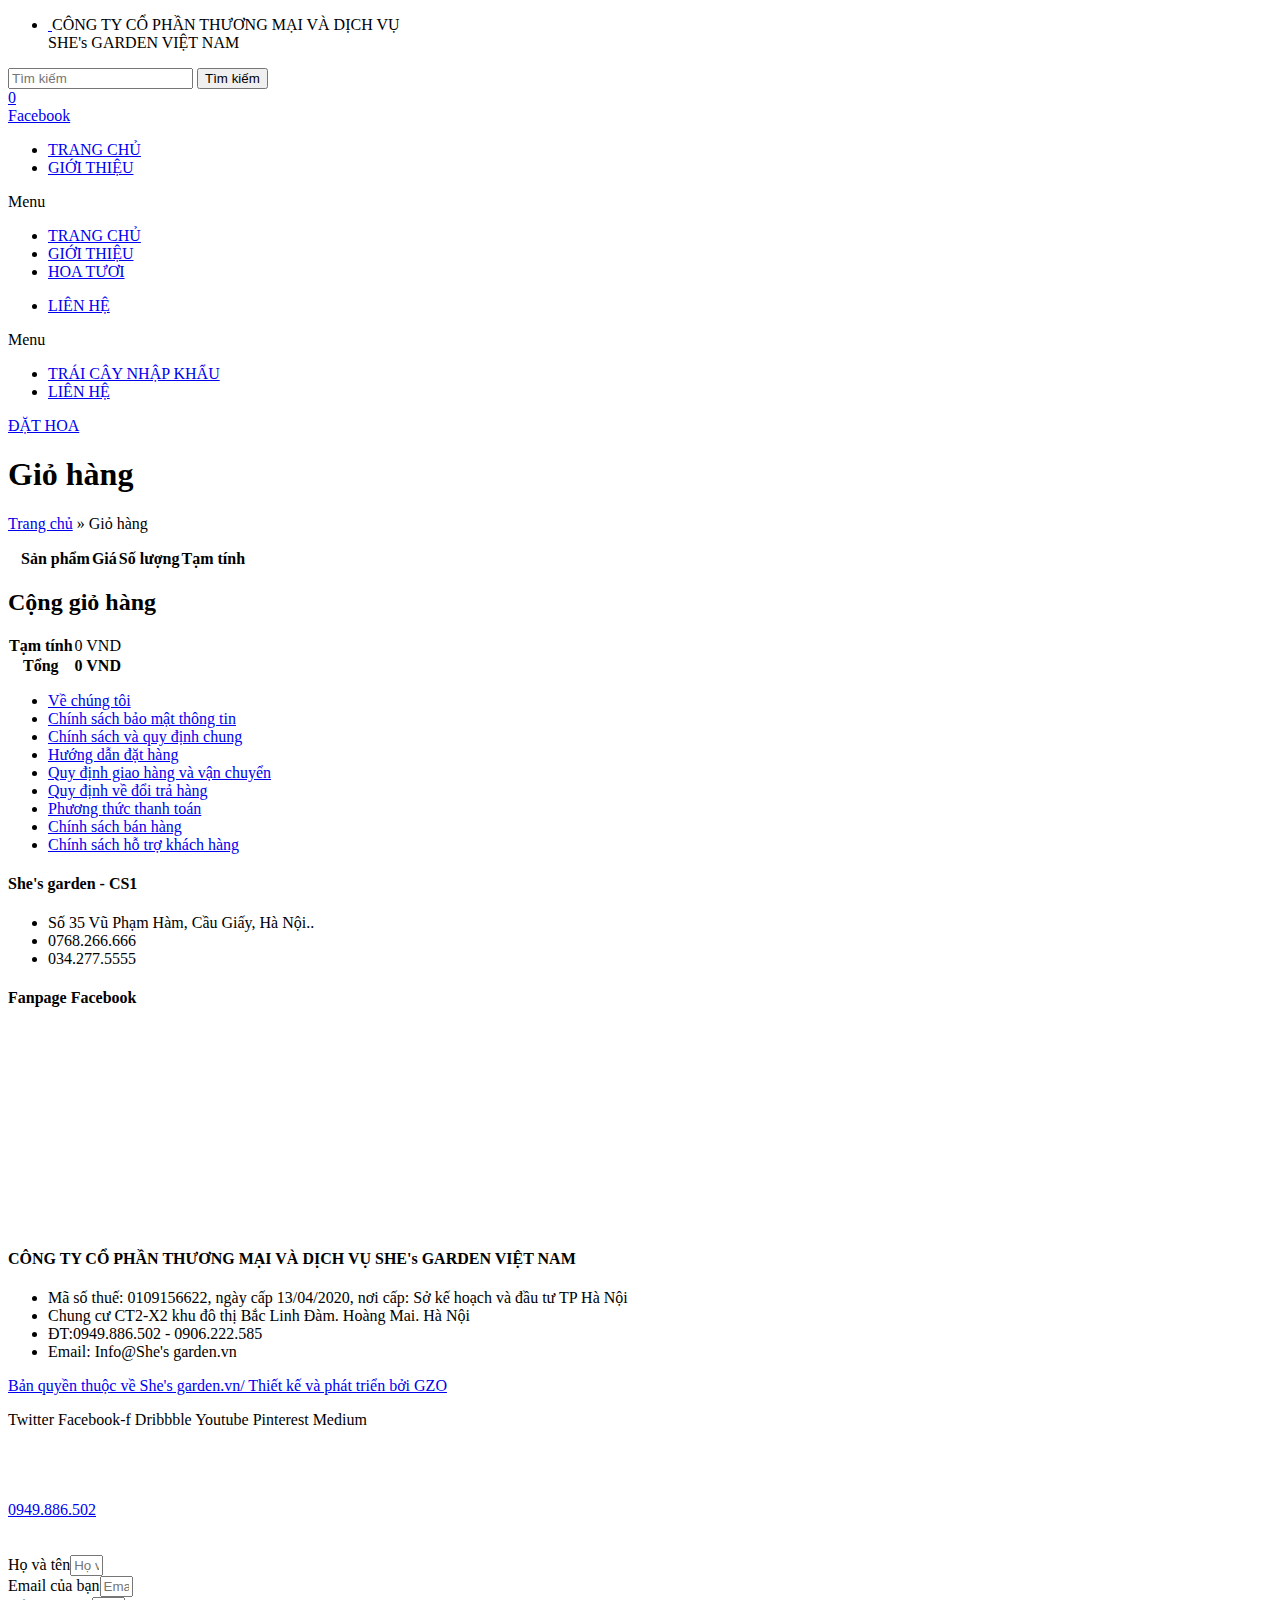
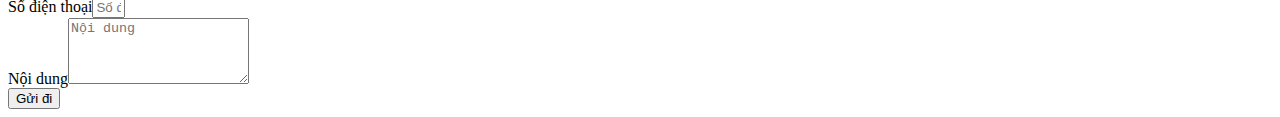
==== gio-hang/index.html @ 4cd0a0dc "commit" ====
<!DOCTYPE html>
<html lang="vi">
  <head>
    <meta
      name="google-site-verification"
      content="_FpSotGnL_53cEO3GFe9nocvoZnCA2_bGd70BJJV7Ek"
    />
    <meta charset="UTF-8" />
    <link
      data-optimized="2"
      rel="stylesheet"
      href="http://localhost:5500/wp-content/litespeed/cssjs/c277f.css?2c761"
    />
    <meta name="viewport" content="width=device-width, initial-scale=1" />
    <link rel="profile" href="https://gmpg.org/xfn/11" />

    <!-- This site is optimized with the Yoast SEO plugin v14.1 - https://yoast.com/wordpress/plugins/seo/ -->
    <title>Giỏ hàng - She's garden chuyên hoa tươi.</title>
    <meta name="robots" content="index, follow" />
    <meta
      name="googlebot"
      content="index, follow, max-snippet:-1, max-image-preview:large, max-video-preview:-1"
    />
    <meta
      name="bingbot"
      content="index, follow, max-snippet:-1, max-image-preview:large, max-video-preview:-1"
    />
    <link rel="canonical" href="http://localhost:5500/gio-hang/" />
    <meta property="og:locale" content="vi_VN" />
    <meta property="og:type" content="article" />
    <meta
      property="og:title"
      content="Giỏ hàng - She's garden chuyên hoa tươi."
    />
    <meta property="og:url" content="http://localhost:5500/gio-hang/" />
    <meta property="og:site_name" content="She's garden chuyên hoa tươi." />
    <meta
      property="article:modified_time"
      content="2020-04-20T02:36:20+00:00"
    />
    <meta name="twitter:card" content="summary_large_image" />
    <script type="application/ld+json" class="yoast-schema-graph">
      {
        "@context": "https://schema.org",
        "@graph": [
          {
            "@type": "WebSite",
            "@id": "http://localhost:5500/#website",
            "url": "http://localhost:5500/",
            "name": "She's garden chuy\u00ean hoa t\u01b0\u01a1i.",
            "description": "Chuy\u00ean hoa t\u01b0\u01a1i v\u00e0 tr\u00e1i c\u00e2y nh\u1eadp kh\u1ea9u",
            "potentialAction": [
              {
                "@type": "SearchAction",
                "target": "http://localhost:5500/?s={search_term_string}",
                "query-input": "required name=search_term_string"
              }
            ],
            "inLanguage": "vi"
          },
          {
            "@type": "WebPage",
            "@id": "http://localhost:5500/gio-hang/#webpage",
            "url": "http://localhost:5500/gio-hang/",
            "name": "Gi\u1ecf h\u00e0ng - She's garden chuy\u00ean hoa t\u01b0\u01a1i.",
            "isPartOf": {
              "@id": "http://localhost:5500/#website"
            },
            "datePublished": "2020-04-09T07:57:43+00:00",
            "dateModified": "2020-04-20T02:36:20+00:00",
            "breadcrumb": {
              "@id": "http://localhost:5500/gio-hang/#breadcrumb"
            },
            "inLanguage": "vi",
            "potentialAction": [
              {
                "@type": "ReadAction",
                "target": ["http://localhost:5500/gio-hang/"]
              }
            ]
          },
          {
            "@type": "BreadcrumbList",
            "@id": "http://localhost:5500/gio-hang/#breadcrumb",
            "itemListElement": [
              {
                "@type": "ListItem",
                "position": 1,
                "item": {
                  "@type": "WebPage",
                  "@id": "http://localhost:5500/",
                  "url": "http://localhost:5500/",
                  "name": "Trang ch\u1ee7"
                }
              },
              {
                "@type": "ListItem",
                "position": 2,
                "item": {
                  "@type": "WebPage",
                  "@id": "http://localhost:5500/gio-hang/",
                  "url": "http://localhost:5500/gio-hang/",
                  "name": "Gi\u1ecf h\u00e0ng"
                }
              }
            ]
          }
        ]
      }
    </script>
    <!-- / Yoast SEO plugin. -->
    <link rel="stylesheet" href="https://cdnjs.cloudflare.com/ajax/libs/font-awesome/6.4.2/css/all.min.css" integrity="sha512-z3gLpd7yknf1YoNbCzqRKc4qyor8gaKU1qmn+CShxbuBusANI9QpRohGBreCFkKxLhei6S9CQXFEbbKuqLg0DA==" crossorigin="anonymous" referrerpolicy="no-referrer" />
    <script src="/assets/js/updatecartbadge.js" defer></script>
    <link rel="dns-prefetch" href="//s.w.org" />
    <link
      rel="alternate"
      type="application/rss+xml"
      title="Dòng thông tin She's garden chuyên hoa tươi. &raquo;"
      href="http://localhost:5500/feed/"
    />
    <link
      rel="alternate"
      type="application/rss+xml"
      title="Dòng phản hồi She's garden chuyên hoa tươi. &raquo;"
      href="http://localhost:5500/comments/feed/"
    />
    <script type="text/javascript">
      window._wpemojiSettings = {
        baseUrl: "https:\/\/s.w.org\/images\/core\/emoji\/12.0.0-1\/72x72\/",
        ext: ".png",
        svgUrl: "https:\/\/s.w.org\/images\/core\/emoji\/12.0.0-1\/svg\/",
        svgExt: ".svg",
        source: {
          concatemoji:
            "https:\/\/She's garden.vn\/wp-includes\/js\/wp-emoji-release.min.js?ver=5.4.12",
        },
      };
      /*! This file is auto-generated */
      !(function (e, a, t) {
        var n,
          r,
          o,
          i = a.createElement("canvas"),
          p = i.getContext && i.getContext("2d");

        function s(e, t) {
          var a = String.fromCharCode;
          p.clearRect(0, 0, i.width, i.height),
            p.fillText(a.apply(this, e), 0, 0);
          e = i.toDataURL();
          return (
            p.clearRect(0, 0, i.width, i.height),
            p.fillText(a.apply(this, t), 0, 0),
            e === i.toDataURL()
          );
        }

        function c(e) {
          var t = a.createElement("script");
          (t.src = e),
            (t.defer = t.type = "text/javascript"),
            a.getElementsByTagName("head")[0].appendChild(t);
        }
        for (
          o = Array("flag", "emoji"),
            t.supports = {
              everything: !0,
              everythingExceptFlag: !0,
            },
            r = 0;
          r < o.length;
          r++
        )
          (t.supports[o[r]] = (function (e) {
            if (!p || !p.fillText) return !1;
            switch (
              ((p.textBaseline = "top"), (p.font = "600 32px Arial"), e)
            ) {
              case "flag":
                return s(
                  [127987, 65039, 8205, 9895, 65039],
                  [127987, 65039, 8203, 9895, 65039]
                )
                  ? !1
                  : !s(
                      [55356, 56826, 55356, 56819],
                      [55356, 56826, 8203, 55356, 56819]
                    ) &&
                      !s(
                        [
                          55356, 57332, 56128, 56423, 56128, 56418, 56128,
                          56421, 56128, 56430, 56128, 56423, 56128, 56447,
                        ],
                        [
                          55356, 57332, 8203, 56128, 56423, 8203, 56128, 56418,
                          8203, 56128, 56421, 8203, 56128, 56430, 8203, 56128,
                          56423, 8203, 56128, 56447,
                        ]
                      );
              case "emoji":
                return !s(
                  [
                    55357, 56424, 55356, 57342, 8205, 55358, 56605, 8205, 55357,
                    56424, 55356, 57340,
                  ],
                  [
                    55357, 56424, 55356, 57342, 8203, 55358, 56605, 8203, 55357,
                    56424, 55356, 57340,
                  ]
                );
            }
            return !1;
          })(o[r])),
            (t.supports.everything = t.supports.everything && t.supports[o[r]]),
            "flag" !== o[r] &&
              (t.supports.everythingExceptFlag =
                t.supports.everythingExceptFlag && t.supports[o[r]]);
        (t.supports.everythingExceptFlag =
          t.supports.everythingExceptFlag && !t.supports.flag),
          (t.DOMReady = !1),
          (t.readyCallback = function () {
            t.DOMReady = !0;
          }),
          t.supports.everything ||
            ((n = function () {
              t.readyCallback();
            }),
            a.addEventListener
              ? (a.addEventListener("DOMContentLoaded", n, !1),
                e.addEventListener("load", n, !1))
              : (e.attachEvent("onload", n),
                a.attachEvent("onreadystatechange", function () {
                  "complete" === a.readyState && t.readyCallback();
                })),
            (n = t.source || {}).concatemoji
              ? c(n.concatemoji)
              : n.wpemoji && n.twemoji && (c(n.twemoji), c(n.wpemoji)));
      })(window, document, window._wpemojiSettings);
    </script>
    <style type="text/css">
      img.wp-smiley,
      img.emoji {
        display: inline !important;
        border: none !important;
        box-shadow: none !important;
        height: 1em !important;
        width: 1em !important;
        margin: 0 0.07em !important;
        vertical-align: -0.1em !important;
        background: none !important;
        padding: 0 !important;
      }
    </style>

    <style id="woocommerce-inline-inline-css" type="text/css">
      .woocommerce form .form-row .required {
        visibility: visible;
      }
    </style>

    <script
      data-optimized="1"
      type="text/javascript"
      src="http://localhost:5500/wp-content/litespeed/cssjs/bfaaf.js?60578"
    ></script>
    <script
      data-optimized="1"
      type="text/javascript"
      src="http://localhost:5500/wp-content/litespeed/cssjs/2fbf9.js?64349"
    ></script>
    <script type="text/javascript">
      /* <![CDATA[ */
      var pp = {
        ajax_url: "https:\/\/She's garden.vn\/wp-admin\/admin-ajax.php",
        is_cart: "1",
        is_single_product: "",
        view_cart: "View cart",
        cart_url: "https:\/\/She's garden.vn\/gio-hang\/",
      };
      /* ]]> */
    </script>
    <script
      type="text/javascript"
      src="http://localhost:5500/wp-includes/js/jquery/jquery.js?ver=1.12.4-wp"
    ></script>
    <script
      data-optimized="1"
      type="text/javascript"
      src="http://localhost:5500/wp-content/litespeed/cssjs/e54aa.js?c672c"
    ></script>
    <link rel="https://api.w.org/" href="http://localhost:5500/wp-json/" />
    <link
      rel="EditURI"
      type="application/rsd+xml"
      title="RSD"
      href="http://localhost:5500/xmlrpc.php?rsd"
    />
    <link
      rel="wlwmanifest"
      type="application/wlwmanifest+xml"
      href="http://localhost:5500/wp-includes/wlwmanifest.xml"
    />

    <link rel="shortlink" href="http://localhost:5500/?p=8" />
    <link
      rel="alternate"
      type="application/json+oembed"
      href="http://localhost:5500/wp-json/oembed/1.0/embed?url=https%3A%2F%2FShe's garden.vn%2Fgio-hang%2F"
    />
    <link
      rel="alternate"
      type="text/xml+oembed"
      href="http://localhost:5500/wp-json/oembed/1.0/embed?url=https%3A%2F%2FShe's garden.vn%2Fgio-hang%2F&#038;format=xml"
    />
    <style>
      .no-js img.lazyload {
        display: none;
      }

      figure.wp-block-image img.lazyloading {
        min-width: 150px;
      }

      .lazyload,
      .lazyloading {
        opacity: 0;
      }

      .lazyloaded {
        opacity: 1;
        transition: opacity 400ms;
        transition-delay: 0ms;
      }
    </style>
    <div
      data-elementor-type="section"
      data-elementor-id="601"
      class="elementor elementor-601"
      data-elementor-settings="[]"
    >
      <div class="elementor-inner">
        <div class="elementor-section-wrap">
          <section
            class="elementor-element elementor-element-7ca6c86 elementor-section-boxed elementor-section-height-default elementor-section-height-default elementor-section elementor-top-section"
            data-id="7ca6c86"
            data-element_type="section"
          >
            <div class="elementor-container elementor-column-gap-no">
              <div class="elementor-row">
                <div
                  class="elementor-element elementor-element-fdebce1 elementor-column elementor-col-100 elementor-top-column"
                  data-id="fdebce1"
                  data-element_type="column"
                >
                  <div
                    class="elementor-column-wrap elementor-element-populated"
                  >
                    <div class="elementor-widget-wrap">
                      <div
                        class="elementor-element elementor-element-2918beb elementor-widget elementor-widget-html"
                        data-id="2918beb"
                        data-element_type="widget"
                        data-widget_type="html.default"
                      >
                        <div class="elementor-widget-container">
                          <!-- Google Tag Manager -->
                          <script>
                            (function (w, d, s, l, i) {
                              w[l] = w[l] || [];
                              w[l].push({
                                "gtm.start": new Date().getTime(),
                                event: "gtm.js",
                              });
                              var f = d.getElementsByTagName(s)[0],
                                j = d.createElement(s),
                                dl = l != "dataLayer" ? "&l=" + l : "";
                              j.async = true;
                              j.src =
                                "https://www.googletagmanager.com/gtm.js?id=" +
                                i +
                                dl;
                              f.parentNode.insertBefore(j, f);
                            })(
                              window,
                              document,
                              "script",
                              "dataLayer",
                              "GTM-WWC2LV8"
                            );
                          </script>
                          <!-- End Google Tag Manager -->
                        </div>
                      </div>
                    </div>
                  </div>
                </div>
              </div>
            </div>
          </section>
        </div>
      </div>
    </div>
    <noscript
      ><style>
        .woocommerce-product-gallery {
          opacity: 1 !important;
        }
      </style></noscript
    >
    <meta name="robots" content="noindex,follow" />
    <link
      rel="icon"
      href="http://localhost:5500/wp-content/uploads/2020/04/logo1-100x100.png"
      sizes="32x32"
    />
    <link
      rel="icon"
      href="http://localhost:5500/wp-content/uploads/2020/04/logo1.png"
      sizes="192x192"
    />
    <link
      rel="apple-touch-icon"
      href="http://localhost:5500/wp-content/uploads/2020/04/logo1.png"
    />
    <meta
      name="msapplication-TileImage"
      content="http://localhost:5500/wp-content/uploads/2020/04/logo1.png"
    />
    <!-- Global site tag (gtag.js) - Google Analytics -->
    <script
      async
      src="https://www.googletagmanager.com/gtag/js?id=UA-171558320-1"
    ></script>
    <script>
      window.dataLayer = window.dataLayer || [];

      function gtag() {
        dataLayer.push(arguments);
      }
      gtag("js", new Date());

      gtag("config", "UA-171558320-1");
    </script>
  </head>

  <body
    data-rsssl="1"
    class="page-template-default page page-id-8 wp-custom-logo theme-hello-elementor woocommerce-cart woocommerce-page woocommerce-no-js elementor-default elementor-kit-414 elementor-page elementor-page-8"
  >
  <div
  data-elementor-type="header"
  data-elementor-id="23"
  class="elementor elementor-23 elementor-location-header"
  data-elementor-settings="[]"
>
  <div class="elementor-inner">
    <div class="elementor-section-wrap">
      <section
        class="elementor-element elementor-element-23216dde elementor-section-full_width elementor-section-height-default elementor-section-height-default elementor-section elementor-top-section"
        data-id="23216dde"
        data-element_type="section"
        id="header_pop"
      >
        <div class="elementor-container elementor-column-gap-default">
          <div class="elementor-row">
            <div
              class="elementor-element elementor-element-691048ac elementor-column elementor-col-100 elementor-top-column"
              data-id="691048ac"
              data-element_type="column"
            >
              <div
                class="elementor-column-wrap elementor-element-populated"
              >
                <div class="elementor-widget-wrap">
                  <section
                    class="elementor-element elementor-element-293b6731 elementor-reverse-mobile elementor-section-boxed elementor-section-height-default elementor-section-height-default elementor-section elementor-inner-section"
                    data-id="293b6731"
                    data-element_type="section"
                    data-settings='{"background_background":"classic"}'
                  >
                    <div
                      class="elementor-container elementor-column-gap-default"
                    >
                      <div class="elementor-row">
                        <div
                          class="elementor-element elementor-element-4924d004 elementor-hidden-phone elementor-column elementor-col-25 elementor-inner-column"
                          data-id="4924d004"
                          data-element_type="column"
                        >
                          <div
                            class="elementor-column-wrap elementor-element-populated"
                          >
                            <div class="elementor-widget-wrap">
                              <div
                                class="elementor-element elementor-element-23141474 elementor-icon-list--layout-inline elementor-align-left elementor-mobile-align-center elementor-widget elementor-widget-icon-list"
                                data-id="23141474"
                                data-element_type="widget"
                                data-widget_type="icon-list.default"
                              >
                                <div class="elementor-widget-container">
                                  <ul
                                    class="elementor-icon-list-items elementor-inline-items"
                                  >
                                    <li class="elementor-icon-list-item">
                                      <a href="/">
                                        <img
                                          src="https://res.cloudinary.com/cockbook/image/upload/v1693318953/single/z4645834718949_04f127a2504187fbbd8a7e778d2e4123_us2vms.jpg"
                                          style="width: 100px"
                                          alt=""
                                        />
                                      </a>

                                      <span
                                        class="elementor-icon-list-icon"
                                      >
                                      </span>
                                      <span class="elementor-icon-list-text"
                                        >CÔNG TY CỔ PHẦN THƯƠNG MẠI VÀ DỊCH
                                        VỤ <br />SHE's GARDEN VIỆT NAM</span
                                      >
                                    </li>
                                  </ul>
                                </div>
                              </div>
                            </div>
                          </div>
                        </div>
                        <div
                          class="elementor-element elementor-element-b60a29d elementor-column elementor-col-25 elementor-inner-column"
                          data-id="b60a29d"
                          data-element_type="column"
                        >
                          <div
                            class="elementor-column-wrap elementor-element-populated"
                          >
                            <div class="elementor-widget-wrap">
                              <div
                                class="elementor-element elementor-element-391b1f24 elementor-search-form--skin-classic elementor-search-form--button-type-icon elementor-search-form--icon-search elementor-widget elementor-widget-search-form"
                                data-id="391b1f24"
                                data-element_type="widget"
                                data-settings='{"skin":"classic"}'
                                data-widget_type="search-form.default"
                              >
                                <div class="elementor-widget-container">
                                  <form
                                    class="elementor-search-form"
                                    role="search"
                                    action="http://localhost:5500"
                                    method="get"
                                  >
                                    <div
                                      class="elementor-search-form__container"
                                    >
                                      <input
                                        placeholder="Tìm kiếm"
                                        class="elementor-search-form__input"
                                        type="search"
                                        name="s"
                                        title="Tìm kiếm"
                                        value=""
                                      />
                                      <button
                                        class="elementor-search-form__submit"
                                        type="submit"
                                        title="Tìm kiếm"
                                        aria-label="Tìm kiếm"
                                      >
                                        <i
                                          class="fa fa-search"
                                          aria-hidden="true"
                                        ></i>
                                        <span class="elementor-screen-only"
                                          >Tìm kiếm</span
                                        >
                                      </button>
                                    </div>
                                  </form>
                                </div>
                              </div>
                            </div>
                          </div>
                        </div>
                        <div
                          class="elementor-element elementor-element-c6ca8f6 elementor-column elementor-col-25 elementor-inner-column"
                          data-id="c6ca8f6"
                          data-element_type="column"
                        >
                          <div
                            class="elementor-column-wrap elementor-element-populated"
                          >
                            <div class="elementor-widget-wrap">
                              <div
                                class="elementor-element elementor-element-0a278be pp-woo-menu-cart-align-center pp-woo-cart-buttons-inline elementor-widget elementor-widget-pp-woo-mini-cart"
                                data-id="0a278be"
                                data-element_type="widget"
                                data-widget_type="pp-woo-mini-cart.default"
                              >
                                <div class="elementor-widget-container">
                                  <div
                                    class="pp-woocommerce pp-woo-mini-cart-container woocommerce pp-woo-menu-cart-counter-top"
                                    data-target="on-click"
                                  >
                                    <div class="pp-woo-cart-button">
                                      <div class="pp-woo-cart-button-inner">
                                        <a
                                          class="pp-woo-cart-contents pp-woo-cart-icon"
                                          title="View your shopping cart"
                                          href="#"
                                        >
                                          <span class="pp-cart-button-wrap">
                                            <span
                                              class="pp-mini-cart-button-icon pp-icon"
                                            >
                                              <i
                                                class="pp-cart-contents-icon fas fa-shopping-cart"
                                                aria-hidden="true"
                                              ></i>
                                            </span>
                                          </span>

                                          <span
                                            class="pp-cart-contents-count"
                                          >
                                            <span class="pp-cart-counter"
                                              >0</span
                                            >
                                          </span>
                                        </a>
                                      </div>
                                    </div>

                                    <!-- <div
                                      class="pp-woo-mini-cart pp-woo-menu-cart pp-v-hidden"
                                    >
                                      <h3 class="pp-woo-mini-cart-title">
                                        PowerPack Mini Cart
                                      </h3>

                                      <div class="pp-woo-mini-cart-items">
                                        <div
                                          class="widget_shopping_cart_content"
                                        >
                                          <p
                                            class="woocommerce-mini-cart__empty-message"
                                          >
                                            Chưa có sản phẩm trong giỏ hàng.
                                          </p>
                                        </div>
                                      </div>

                                      <div class="pp-woo-mini-cart-message">
                                        100% Secure Checkout!
                                      </div>
                                    </div> -->
                                  </div>
                                </div>
                              </div>
                            </div>
                          </div>
                        </div>
                        <div
                          class="elementor-element elementor-element-23867301 elementor-column elementor-col-25 elementor-inner-column"
                          data-id="23867301"
                          data-element_type="column"
                        >
                          <div
                            class="elementor-column-wrap elementor-element-populated"
                          >
                            <div class="elementor-widget-wrap">
                              <div
                                class="elementor-element elementor-element-a7da06f elementor-shape-rounded elementor-widget elementor-widget-social-icons"
                                data-id="a7da06f"
                                data-element_type="widget"
                                data-widget_type="social-icons.default"
                              >
                                <div class="elementor-widget-container">
                                  <div
                                    class="elementor-social-icons-wrapper"
                                  >
                                    <a
                                    id="link-page-fb"
                                      class="elementor-icon elementor-social-icon elementor-social-icon-facebook elementor-repeater-item-a55af2a"
                                      href="https://www.facebook.com/She's garden295/"
                                      target="_blank"
                                    >
                                      <span class="elementor-screen-only"
                                        >Facebook</span
                                      >
                                      <i class="fab fa-facebook"></i>
                                    </a>
                                  </div>
                                </div>
                              </div>
                            </div>
                          </div>
                        </div>
                      </div>
                    </div>
                  </section>
                  <section
                    class="elementor-element elementor-element-272f2e62 elementor-section-boxed elementor-section-height-default elementor-section-height-default elementor-section elementor-inner-section"
                    data-id="272f2e62"
                    data-element_type="section"
                    data-settings='{"background_background":"classic","sticky":"top","sticky_on":["desktop","tablet","mobile"],"sticky_offset":0,"sticky_effects_offset":0}'
                  >
                    <div
                      class="elementor-container elementor-column-gap-default"
                    >
                      <div class="elementor-row">
                        <div
                          class="elementor-element elementor-element-3d56cd16 elementor-column elementor-col-25 elementor-inner-column"
                          data-id="3d56cd16"
                          data-element_type="column"
                        >
                          <div
                            class="elementor-column-wrap elementor-element-populated"
                          >
                            <div class="elementor-widget-wrap">
                              <div
                                class="elementor-element elementor-element-dc08a10 elementor-nav-menu__align-left elementor-nav-menu--stretch elementor-nav-menu--indicator-none elementor-nav-menu--dropdown-tablet elementor-nav-menu__text-align-aside elementor-nav-menu--toggle elementor-nav-menu--burger elementor-widget elementor-widget-nav-menu"
                                data-id="dc08a10"
                                data-element_type="widget"
                                data-settings='{"full_width":"stretch","layout":"horizontal","toggle":"burger"}'
                                data-widget_type="nav-menu.default"
                              >
                                <div class="elementor-widget-container">
                                  <nav
                                    class="elementor-nav-menu--main elementor-nav-menu__container elementor-nav-menu--layout-horizontal e--pointer-none"
                                  >
                                    <ul
                                      id="menu-1-dc08a10"
                                      class="elementor-nav-menu"
                                    >
                                      <li
                                        class="menu-item menu-item-type-post_type menu-item-object-page menu-item-home current-menu-item page_item page-item-13 current_page_item menu-item-853"
                                      >
                                        <a
                                          href="http://localhost:5500/"
                                          aria-current="page"
                                          class="elementor-item elementor-item-active"
                                          >TRANG CHỦ</a
                                        >
                                      </li>
                                      <li
                                        class="menu-item menu-item-type-custom menu-item-object-custom menu-item-854"
                                      >
                                        <a
                                          href="http://localhost:5500/ve-chung-toi/"
                                          class="elementor-item"
                                          >GIỚI THIỆU</a
                                        >
                                      </li>
                                    </ul>
                                  </nav>
                                  <div class="elementor-menu-toggle">
                                    <i
                                      class="eicon-menu-bar"
                                      aria-hidden="true"
                                    ></i>
                                    <span class="elementor-screen-only"
                                      >Menu</span
                                    >
                                  </div>
                                  <nav
                                    class="elementor-nav-menu--dropdown elementor-nav-menu__container"
                                  >
                                    <ul
                                      id="menu-2-dc08a10"
                                      class="elementor-nav-menu"
                                    >
                                      <li
                                        class="menu-item menu-item-type-post_type menu-item-object-page menu-item-home current-menu-item page_item page-item-13 current_page_item menu-item-853"
                                      >
                                        <a
                                          href="http://localhost:5500/"
                                          aria-current="page"
                                          class="elementor-item elementor-item-active"
                                          >TRANG CHỦ</a
                                        >
                                      </li>
                                      <li
                                        class="menu-item menu-item-type-custom menu-item-object-custom menu-item-854"
                                      >
                                        <a
                                          href="http://localhost:5500/ve-chung-toi/"
                                          class="elementor-item"
                                          >GIỚI THIỆU</a
                                        >
                                      </li>
                                      <li
                                        class="menu-item menu-item-type-taxonomy menu-item-object-product_cat menu-item-1096"
                                      >
                                        <a
                                          href="http://localhost:5500/danh-muc/san-pham/"
                                          class="elementor-item"
                                          >HOA TƯƠI</a
                                        >
                                      </li>
                                    </ul>
                                  </nav>
                                </div>
                              </div>
                            </div>
                          </div>
                        </div>

                        <div
                          class="elementor-element elementor-element-12597cca elementor-column elementor-col-25 elementor-inner-column"
                          data-id="12597cca"
                          data-element_type="column"
                        >
                          <div
                            class="elementor-column-wrap elementor-element-populated"
                          >
                            <div class="elementor-widget-wrap">
                              <div
                                class="elementor-element elementor-element-2f52bf51 elementor-nav-menu__align-right elementor-nav-menu--stretch elementor-nav-menu--indicator-none elementor-nav-menu--dropdown-tablet elementor-nav-menu__text-align-aside elementor-nav-menu--toggle elementor-nav-menu--burger elementor-widget elementor-widget-nav-menu"
                                data-id="2f52bf51"
                                data-element_type="widget"
                                data-settings='{"full_width":"stretch","layout":"horizontal","toggle":"burger"}'
                                data-widget_type="nav-menu.default"
                              >
                                <div class="elementor-widget-container">
                                  <nav
                                    class="elementor-nav-menu--main elementor-nav-menu__container elementor-nav-menu--layout-horizontal e--pointer-none"
                                  >
                                    <ul
                                      id="menu-1-2f52bf51"
                                      class="elementor-nav-menu"
                                    >
                                      <!-- <li class="menu-item menu-item-type-taxonomy menu-item-object-category menu-item-856"><a href="http://localhost:5500/category/tin-tuc/" class="elementor-item">TIN TỨC</a></li> -->
                                      <li
                                        class="menu-item menu-item-type-post_type menu-item-object-page menu-item-1517"
                                      >
                                        <a
                                          href="http://localhost:5500/lien-he/"
                                          class="elementor-item"
                                          >LIÊN HỆ</a
                                        >
                                      </li>
                                    </ul>
                                  </nav>
                                  <div class="elementor-menu-toggle">
                                    <i
                                      class="eicon-menu-bar"
                                      aria-hidden="true"
                                    ></i>
                                    <span class="elementor-screen-only"
                                      >Menu</span
                                    >
                                  </div>
                                  <nav
                                    class="elementor-nav-menu--dropdown elementor-nav-menu__container"
                                  >
                                    <ul
                                      id="menu-2-2f52bf51"
                                      class="elementor-nav-menu"
                                    >
                                      <li
                                        class="menu-item menu-item-type-custom menu-item-object-custom menu-item-857"
                                      >
                                        <a
                                          href="http://localhost:5500/danh-muc/trai-cay-nhap-khau/"
                                          class="elementor-item"
                                          >TRÁI CÂY NHẬP KHẨU</a
                                        >
                                      </li>
                                      <!-- <li class="menu-item menu-item-type-taxonomy menu-item-object-category menu-item-856"><a href="http://localhost:5500/category/tin-tuc/" class="elementor-item">TIN TỨC</a></li> -->
                                      <li
                                        class="menu-item menu-item-type-post_type menu-item-object-page menu-item-1517"
                                      >
                                        <a
                                          href="http://localhost:5500/lien-he/"
                                          class="elementor-item"
                                          >LIÊN HỆ</a
                                        >
                                      </li>
                                    </ul>
                                  </nav>
                                </div>
                              </div>
                            </div>
                          </div>
                        </div>
                        <div
                          class="elementor-element elementor-element-0253d45 elementor-column elementor-col-25 elementor-inner-column"
                          data-id="0253d45"
                          data-element_type="column"
                        >
                          <div
                            class="elementor-column-wrap elementor-element-populated"
                          >
                            <div class="elementor-widget-wrap">
                              <div
                                class="elementor-element elementor-element-048699e elementor-align-right elementor-widget elementor-widget-button"
                                data-id="048699e"
                                data-element_type="widget"
                                data-widget_type="button.default"
                              >
                                <div class="elementor-widget-container">
                                  <div class="elementor-button-wrapper">
                                    <a
                                      href="#elementor-action%3Aaction%3Dpopup%3Aopen%20settings%3DeyJpZCI6IjE3NjkiLCJ0b2dnbGUiOmZhbHNlfQ%3D%3D"
                                      class="elementor-button-link elementor-button elementor-size-sm"
                                      role="button"
                                    >
                                      <span
                                        class="elementor-button-content-wrapper"
                                      >
                                        <span class="elementor-button-text"
                                          >ĐẶT HOA
                                        </span>
                                      </span>
                                    </a>
                                  </div>
                                </div>
                              </div>
                            </div>
                          </div>
                        </div>
                      </div>
                    </div>
                  </section>
                </div>
              </div>
            </div>
          </div>
        </div>
      </section>
    </div>
  </div>
</div>

    <main
      class="site-main post-8 page type-page status-publish hentry"
      role="main"
    >
      <header class="page-header">
        <h1 class="entry-title">Giỏ hàng</h1>
      </header>
      <div class="page-content">
        <div
          data-elementor-type="page"
          data-elementor-id="478"
          class="elementor elementor-478"
          data-elementor-settings="[]"
        >
          <div class="elementor-inner">
            <div class="elementor-section-wrap">
              <section
                class="elementor-element elementor-element-775987a elementor-section-stretched elementor-section-full_width elementor-section-height-default elementor-section-height-default elementor-section elementor-top-section"
                data-id="775987a"
                data-element_type="section"
                data-settings='{"stretch_section":"section-stretched","background_background":"classic"}'
              >
                <div class="elementor-container elementor-column-gap-default">
                  <div class="elementor-row">
                    <div
                      class="elementor-element elementor-element-88e22c6 elementor-column elementor-col-100 elementor-top-column"
                      data-id="88e22c6"
                      data-element_type="column"
                    >
                      <div
                        class="elementor-column-wrap elementor-element-populated"
                      >
                        <div class="elementor-widget-wrap">
                          <div
                            class="elementor-element elementor-element-cdd1484 elementor-widget elementor-widget-template"
                            data-id="cdd1484"
                            data-element_type="widget"
                            data-widget_type="template.default"
                          >
                            <div class="elementor-widget-container">
                              <div class="elementor-template">
                                <div
                                  data-elementor-type="section"
                                  data-elementor-id="306"
                                  class="elementor elementor-306"
                                  data-elementor-settings="[]"
                                >
                                  <div class="elementor-inner">
                                    <div class="elementor-section-wrap">
                                      <section
                                        class="elementor-element elementor-element-cfb8e9c elementor-section-boxed elementor-section-height-default elementor-section-height-default elementor-section elementor-top-section"
                                        data-id="cfb8e9c"
                                        data-element_type="section"
                                      >
                                        <div
                                          class="elementor-container elementor-column-gap-default"
                                        >
                                          <div class="elementor-row">
                                            <div
                                              class="elementor-element elementor-element-7c43c1e elementor-column elementor-col-100 elementor-top-column"
                                              data-id="7c43c1e"
                                              data-element_type="column"
                                            >
                                              <div
                                                class="elementor-column-wrap elementor-element-populated"
                                              >
                                                <div
                                                  class="elementor-widget-wrap"
                                                >
                                                  <div
                                                    class="elementor-element elementor-element-8cffff6 elementor-widget elementor-widget-pp-breadcrumbs"
                                                    data-id="8cffff6"
                                                    data-element_type="widget"
                                                    data-widget_type="pp-breadcrumbs.default"
                                                  >
                                                    <div
                                                      class="elementor-widget-container"
                                                    >
                                                      <div
                                                        class="pp-breadcrumbs pp-breadcrumbs-yoast"
                                                      >
                                                        <p id="breadcrumbs">
                                                          <span
                                                            ><span
                                                              ><a
                                                                href="http://localhost:5500/"
                                                                >Trang chủ</a
                                                              >
                                                              »
                                                              <span
                                                                class="breadcrumb_last"
                                                                aria-current="page"
                                                                >Giỏ hàng</span
                                                              ></span
                                                            >
                                                          </span>
                                                        </p>
                                                      </div>
                                                    </div>
                                                  </div>
                                                </div>
                                              </div>
                                            </div>
                                          </div>
                                        </div>
                                      </section>
                                    </div>
                                  </div>
                                </div>
                              </div>
                            </div>
                          </div>
                        </div>
                      </div>
                    </div>
                  </div>
                </div>
              </section>
              <section
                class="elementor-element elementor-element-14b1f5e elementor-section-boxed elementor-section-height-default elementor-section-height-default elementor-section elementor-top-section"
                data-id="14b1f5e"
                data-element_type="section"
              >
                <div class="elementor-container elementor-column-gap-default">
                  <div class="elementor-row">
                    <div
                      class="elementor-element elementor-element-a59f49b elementor-column elementor-col-100 elementor-top-column"
                      data-id="a59f49b"
                      data-element_type="column"
                    >
                      <div
                        class="elementor-column-wrap elementor-element-populated"
                      >
                        <div class="elementor-widget-wrap">
                          <div
                            class="elementor-element elementor-element-aa88f2c pp-woo-cart-checkout-button-full elementor-widget elementor-widget-pp-woo-cart"
                            data-id="aa88f2c"
                            data-element_type="widget"
                            data-settings='{"show_coupon":"yes","show_cross_sells":"yes"}'
                            data-widget_type="pp-woo-cart.default"
                          >
                            <div class="elementor-widget-container">
                              <div class="pp-woocommerce pp-woo-cart">
                                <div class="woocommerce">
                                  <div
                                    class="woocommerce-notices-wrapper"
                                  ></div>
                                  <form
                                    class="woocommerce-cart-form"
                                    action="http://localhost:5500/gio-hang/"
                                    method="post"
                                  >
                                    <table
                                      class="shop_table shop_table_responsive cart woocommerce-cart-form__contents"
                                      cellspacing="0"
                                    >
                                      <thead>
                                        <tr>
                                          <th class="product-remove">&nbsp;</th>
                                          <th class="product-thumbnail">
                                            &nbsp;
                                          </th>
                                          <th class="product-name">Sản phẩm</th>
                                          <th class="product-price">Giá</th>
                                          <th class="product-quantity">
                                            Số lượng
                                          </th>
                                          <th class="product-subtotal">
                                            Tạm tính
                                          </th>
                                        </tr>
                                      </thead>
                                      <tbody id="list-cart-product">
                                        
                                      </tbody>
                                    </table>
                                  </form>
                                  <script src="/assets/js/cart.js" async></script>
                                  <div class="cart-collaterals">
                                    <div class="cart_totals">
                                      <h2>Cộng giỏ hàng</h2>

                                      <table
                                        cellspacing="0"
                                        class="shop_table shop_table_responsive"
                                      >
                                        <tr class="cart-subtotal">
                                          <th>Tạm tính</th>
                                          <td data-title="Tạm tính">
                                            <span
                                              class="woocommerce-Price-amount amount" id="total-amount-cart"
                                              ><span
                                                class="woocommerce-Price-currencySymbol"
                                                >VND</span
                                              ></span
                                            >
                                          </td>
                                        </tr>

                                        <tr class="order-total">
                                          <th>Tổng</th>
                                          <td data-title="Tổng">
                                            <strong
                                              ><span
                                                class="woocommerce-Price-amount amount" id="grand-total-amount-cart"
                                                ><span
                                                  class="woocommerce-Price-currencySymbol"
                                                  >VND</span
                                                ></span
                                              ></strong
                                            >
                                          </td>
                                        </tr>
                                      </table>

                                      <!-- <div class="wc-proceed-to-checkout">
                                        <a
                                          href="http://localhost:5500/thanh-toan/"
                                          class="checkout-button button alt wc-forward"
                                        >
                                          Tiến hành thanh toán</a
                                        >
                                      </div> -->
                                    </div>
                                  </div>
                                </div>
                              </div>
                            </div>
                          </div>
                        </div>
                      </div>
                    </div>
                  </div>
                </div>
              </section>
            </div>
          </div>
        </div>

        <div class="post-tags"></div>
      </div>

      <section id="comments" class="comments-area"></section>
      <!-- .comments-area -->
    </main>

    <div
      data-elementor-type="footer"
      data-elementor-id="619"
      class="elementor elementor-619 elementor-location-footer"
      data-elementor-settings="[]"
    >
      <div class="elementor-inner">
        <div class="elementor-section-wrap">
          <section
            class="elementor-element elementor-element-7ca7477 elementor-section-boxed elementor-section-height-default elementor-section-height-default elementor-section elementor-top-section"
            data-id="7ca7477"
            data-element_type="section"
            data-settings='{"background_background":"classic"}'
          >
            <div class="elementor-container elementor-column-gap-wider">
              <div class="elementor-row">
                <div
                  class="elementor-element elementor-element-5634689 elementor-column elementor-col-25 elementor-top-column"
                  data-id="5634689"
                  data-element_type="column"
                >
                  <div
                    class="elementor-column-wrap elementor-element-populated"
                  >
                    <div class="elementor-widget-wrap">
                      <div
                        class="elementor-element elementor-element-f1d522d elementor-tablet-align-left elementor-hidden-tablet elementor-align-center elementor-icon-list--layout-traditional elementor-widget elementor-widget-icon-list"
                        data-id="f1d522d"
                        data-element_type="widget"
                        data-widget_type="icon-list.default"
                      >
                        <div class="elementor-widget-container">
                          <ul class="elementor-icon-list-items">
                            <li class="elementor-icon-list-item">
                              <a href="http://localhost:5500/ve-chung-toi/">
                                <span class="elementor-icon-list-icon"> </span>
                                <span class="elementor-icon-list-text"
                                  >Về chúng tôi</span
                                >
                              </a>
                            </li>
                            <li class="elementor-icon-list-item">
                              <a
                                href="http://localhost:5500/chinh-sach-bao-mat-thong-tin/"
                              >
                                <span class="elementor-icon-list-text"
                                  >Chính sách bảo mật thông tin</span
                                >
                              </a>
                            </li>
                            <li class="elementor-icon-list-item">
                              <a
                                href="http://localhost:5500/dieu-khoan-va-quy-dinh/"
                              >
                                <span class="elementor-icon-list-text"
                                  >Chính sách và quy định chung</span
                                >
                              </a>
                            </li>
                            <li class="elementor-icon-list-item">
                              <a
                                href="http://localhost:5500/huong-dan-dat-hang/"
                              >
                                <span class="elementor-icon-list-text"
                                  >Hướng dẫn đặt hàng</span
                                >
                              </a>
                            </li>
                            <li class="elementor-icon-list-item">
                              <a
                                href="http://localhost:5500/quy-dinh-giao-hang-va-van-chuyen/"
                              >
                                <span class="elementor-icon-list-text"
                                  >Quy định giao hàng và vận chuyển</span
                                >
                              </a>
                            </li>
                            <li class="elementor-icon-list-item">
                              <a
                                href="http://localhost:5500/quy-dinh-ve-doi-tra-hang/"
                              >
                                <span class="elementor-icon-list-text"
                                  >Quy định về đổi trả hàng</span
                                >
                              </a>
                            </li>
                            <li class="elementor-icon-list-item">
                              <a
                                href="http://localhost:5500/phuong-thuc-thanh-toan/"
                              >
                                <span class="elementor-icon-list-icon"> </span>
                                <span class="elementor-icon-list-text"
                                  >Phương thức thanh toán</span
                                >
                              </a>
                            </li>
                            <li class="elementor-icon-list-item">
                              <a
                                href="http://localhost:5500/chinh-sach-quy-dinh-chung/"
                              >
                                <span class="elementor-icon-list-icon"> </span>
                                <span class="elementor-icon-list-text"
                                  >Chính sách bán hàng</span
                                >
                              </a>
                            </li>
                            <li class="elementor-icon-list-item">
                              <a
                                href="http://localhost:5500/chinh-sach-ho-tro-khach-hang/"
                              >
                                <span class="elementor-icon-list-icon"> </span>
                                <span class="elementor-icon-list-text"
                                  >Chính sách hỗ trợ khách hàng</span
                                >
                              </a>
                            </li>
                          </ul>
                        </div>
                      </div>
                    </div>
                  </div>
                </div>
                <div
                  class="elementor-element elementor-element-1403a16c elementor-column elementor-col-25 elementor-top-column"
                  data-id="1403a16c"
                  data-element_type="column"
                >
                  <div
                    class="elementor-column-wrap elementor-element-populated"
                  >
                    <div class="elementor-widget-wrap">
                      <div
                        class="elementor-element elementor-element-24e3cf08 elementor-widget elementor-widget-heading"
                        data-id="24e3cf08"
                        data-element_type="widget"
                        data-widget_type="heading.default"
                      >
                        <div class="elementor-widget-container">
                          <h4
                            class="elementor-heading-title elementor-size-default"
                          >
                            She's garden - CS1
                          </h4>
                        </div>
                      </div>
                      <div
                        class="elementor-element elementor-element-3d9261dd elementor-tablet-align-left elementor-hidden-tablet elementor-align-left elementor-icon-list--layout-traditional elementor-widget elementor-widget-icon-list"
                        data-id="3d9261dd"
                        data-element_type="widget"
                        data-widget_type="icon-list.default"
                      >
                        <div class="elementor-widget-container">
                          <ul class="elementor-icon-list-items">
                            <li class="elementor-icon-list-item">
                              <span class="elementor-icon-list-icon">
                                <i
                                  aria-hidden="true"
                                  class="fas fa-map-marker-alt"
                                ></i>
                              </span>
                              <span class="elementor-icon-list-text"
                                >Số 35 Vũ Phạm Hàm, Cầu Giấy, Hà Nội..</span
                              >
                            </li>
                            <li class="elementor-icon-list-item">
                              <span class="elementor-icon-list-icon">
                                <i
                                  aria-hidden="true"
                                  class="fas fa-mobile-alt"
                                ></i>
                              </span>
                              <span class="elementor-icon-list-text"
                                >0768.266.666</span
                              >
                            </li>
                            <li class="elementor-icon-list-item">
                              <span class="elementor-icon-list-icon">
                                <i
                                  aria-hidden="true"
                                  class="fas fa-mobile-alt"
                                ></i>
                              </span>
                              <span class="elementor-icon-list-text"
                                >034.277.5555</span
                              >
                            </li>
                          </ul>
                        </div>
                      </div>
                      <div
                        class="elementor-element elementor-element-92d0539 elementor-widget elementor-widget-heading"
                        data-id="92d0539"
                        data-element_type="widget"
                        data-widget_type="heading.default"
                      >
                        <div class="elementor-widget-container">
                          <h4
                            class="elementor-heading-title elementor-size-default"
                          >
                            Fanpage Facebook
                          </h4>
                        </div>
                      </div>
                      <div
                        class="elementor-element elementor-element-a93db65 elementor-widget elementor-widget-facebook-page"
                        data-id="a93db65"
                        data-element_type="widget"
                        data-widget_type="facebook-page.default"
                      >
                        <div class="elementor-widget-container">
                          <div
                            class="elementor-facebook-widget fb-page"
                            data-href="https://www.facebook.com/messages/t/100516444987941"
                            data-tabs="timeline"
                            data-height="200px"
                            data-small-header="true"
                            data-hide-cover="false"
                            data-show-facepile="true"
                            data-hide-cta="false"
                            data-adapt-container-width="true"
                            style="min-height: 1px; height: 200px"
                          ></div>
                        </div>
                      </div>
                      <div
                        class="elementor-element elementor-element-64e916d elementor-widget elementor-widget-spacer"
                        data-id="64e916d"
                        data-element_type="widget"
                        data-widget_type="spacer.default"
                      >
                        <div class="elementor-widget-container">
                          <div class="elementor-spacer">
                            <div class="elementor-spacer-inner"></div>
                          </div>
                        </div>
                      </div>
                    </div>
                  </div>
                </div>
               
                <div
                  class="elementor-element elementor-element-51d4da1 elementor-column elementor-col-25 elementor-top-column"
                  data-id="51d4da1"
                  data-element_type="column"
                >
                  <div
                    class="elementor-column-wrap elementor-element-populated"
                  >
                    <div class="elementor-widget-wrap">
                      <div
                        class="elementor-element elementor-element-18e28e6 elementor-widget elementor-widget-heading"
                        data-id="18e28e6"
                        data-element_type="widget"
                        data-widget_type="heading.default"
                      >
                        <div class="elementor-widget-container">
                          <h4
                            class="elementor-heading-title elementor-size-large"
                          >
                            CÔNG TY CỔ PHẦN THƯƠNG MẠI VÀ DỊCH VỤ SHE's GARDEN
                            VIỆT NAM
                          </h4>
                        </div>
                      </div>
                      <div
                        class="elementor-element elementor-element-b8a4a7e elementor-tablet-align-left elementor-hidden-tablet elementor-align-left elementor-widget elementor-widget-icon-list"
                        data-id="b8a4a7e"
                        data-element_type="widget"
                        data-widget_type="icon-list.default"
                      >
                        <div class="elementor-widget-container">
                          <ul class="elementor-icon-list-items">
                            <li class="elementor-icon-list-item">
                              <span class="elementor-icon-list-icon">
                                <i aria-hidden="true" class="fas fa-check"></i>
                              </span>
                              <span class="elementor-icon-list-text"
                                >Mã số thuế: 0109156622, ngày cấp 13/04/2020,
                                nơi cấp: Sở kế hoạch và đầu tư TP Hà Nội</span
                              >
                            </li>
                            <li class="elementor-icon-list-item">
                              <span class="elementor-icon-list-icon">
                                <i
                                  aria-hidden="true"
                                  class="fas fa-map-marker-alt"
                                ></i>
                              </span>
                              <span class="elementor-icon-list-text"
                                >Chung cư CT2-X2 khu đô thị Bắc Linh Đàm. Hoàng Mai. Hà Nội</span
                              >
                            </li>
                            <li class="elementor-icon-list-item">
                              <span class="elementor-icon-list-icon">
                                <i
                                  aria-hidden="true"
                                  class="fas fa-phone-square"
                                ></i>
                              </span>
                              <span class="elementor-icon-list-text"
                                >ĐT:0949.886.502 - 0906.222.585</span
                              >
                            </li>
                            <li class="elementor-icon-list-item">
                              <span class="elementor-icon-list-icon">
                                <i
                                  aria-hidden="true"
                                  class="far fa-envelope"
                                ></i>
                              </span>
                              <span class="elementor-icon-list-text"
                                >Email: Info@She's garden.vn</span
                              >
                            </li>
                          </ul>
                        </div>
                      </div>
                      <div
                        class="elementor-element elementor-element-203c9ec elementor-widget elementor-widget-spacer"
                        data-id="203c9ec"
                        data-element_type="widget"
                        data-widget_type="spacer.default"
                      >
                        <div class="elementor-widget-container">
                          <div class="elementor-spacer">
                            <div class="elementor-spacer-inner"></div>
                          </div>
                        </div>
                      </div>
                    </div>
                  </div>
                </div>
              </div>
            </div>
          </section>
          <footer
            class="elementor-element elementor-element-71358add elementor-section-height-min-height elementor-section-content-middle elementor-section-boxed elementor-section-height-default elementor-section-items-middle elementor-section elementor-top-section"
            data-id="71358add"
            data-element_type="section"
            data-settings='{"background_background":"classic"}'
          >
            <div class="elementor-container elementor-column-gap-default">
              <div class="elementor-row">
                <div
                  class="elementor-element elementor-element-57d5ef2a elementor-column elementor-col-50 elementor-top-column"
                  data-id="57d5ef2a"
                  data-element_type="column"
                >
                  <div
                    class="elementor-column-wrap elementor-element-populated"
                  >
                    <div class="elementor-widget-wrap">
                      <div
                        class="elementor-element elementor-element-47b3896f elementor-widget elementor-widget-heading"
                        data-id="47b3896f"
                        data-element_type="widget"
                        data-widget_type="heading.default"
                      >
                        <div class="elementor-widget-container">
                          <p
                            class="elementor-heading-title elementor-size-default"
                          >
                            <a href="#"
                              >Bản quyền thuộc về She's garden.vn/ Thiết kế và
                              phát triển bởi GZO</a
                            >
                          </p>
                        </div>
                      </div>
                    </div>
                  </div>
                </div>
                <div
                  class="elementor-element elementor-element-32e0819a elementor-column elementor-col-50 elementor-top-column"
                  data-id="32e0819a"
                  data-element_type="column"
                >
                  <div
                    class="elementor-column-wrap elementor-element-populated"
                  >
                    <div class="elementor-widget-wrap">
                      <div
                        class="elementor-element elementor-element-620a9938 elementor-shape-rounded elementor-widget elementor-widget-social-icons"
                        data-id="620a9938"
                        data-element_type="widget"
                        data-widget_type="social-icons.default"
                      >
                        <div class="elementor-widget-container">
                          <div class="elementor-social-icons-wrapper">
                            <a
                              class="elementor-icon elementor-social-icon elementor-social-icon-twitter elementor-repeater-item-dc10550"
                              target="_blank"
                            >
                              <span class="elementor-screen-only">Twitter</span>
                              <i class="fab fa-twitter"></i>
                            </a>
                            <a
                              class="elementor-icon elementor-social-icon elementor-social-icon-facebook-f elementor-repeater-item-0267196"
                              target="_blank"
                            >
                              <span class="elementor-screen-only"
                                >Facebook-f</span
                              >
                              <i class="fab fa-facebook-f"></i>
                            </a>
                            <a
                              class="elementor-icon elementor-social-icon elementor-social-icon-dribbble elementor-repeater-item-0e260c9"
                              target="_blank"
                            >
                              <span class="elementor-screen-only"
                                >Dribbble</span
                              >
                              <i class="fab fa-dribbble"></i>
                            </a>
                            <a
                              class="elementor-icon elementor-social-icon elementor-social-icon-youtube elementor-repeater-item-dbaeb71"
                              target="_blank"
                            >
                              <span class="elementor-screen-only">Youtube</span>
                              <i class="fab fa-youtube"></i>
                            </a>
                            <a
                              class="elementor-icon elementor-social-icon elementor-social-icon-pinterest elementor-repeater-item-d2d5c50"
                              target="_blank"
                            >
                              <span class="elementor-screen-only"
                                >Pinterest</span
                              >
                              <i class="fab fa-pinterest"></i>
                            </a>
                            <a
                              class="elementor-icon elementor-social-icon elementor-social-icon-medium elementor-repeater-item-92c0998"
                              target="_blank"
                            >
                              <span class="elementor-screen-only">Medium</span>
                              <i class="fab fa-medium"></i>
                            </a>
                          </div>
                        </div>
                      </div>
                    </div>
                  </div>
                </div>
              </div>
            </div>
          </footer>
        </div>
      </div>
    </div>

    <div class="zalo-container left">
      <a
        id="zalo-btn"
        href="https://zalo.me/0949.886.502"
        target="_blank"
        rel="noopener noreferrer nofollow"
      >
        <div class="animated_zalo infinite zoomIn_zalo cmoz-alo-circle"></div>
        <div
          class="animated_zalo infinite pulse_zalo cmoz-alo-circle-fill"
        ></div>
        <span
          ><img
            alt="Contact Me on Zalo"
            data-src="http://localhost:5500/wp-content/plugins/contact-me-on-zalo/assets/images/zalo-2.png"
            class="lazyload"
            src="[data-uri]" /><noscript
            ><img
              src="http://localhost:5500/wp-content/plugins/contact-me-on-zalo/assets/images/zalo-2.png"
              alt="Contact Me on Zalo" /></noscript
        ></span>
      </a>
    </div>
    <div class="hotline-phone-ring-wrap">
      <div class="hotline-phone-ring">
        <div class="hotline-phone-ring-circle"></div>
        <div class="hotline-phone-ring-circle-fill"></div>
        <div class="hotline-phone-ring-img-circle">
          <a href="tel:0949.886.502" class="pps-btn-img">
            <img
              alt="Số điện thoại"
              width="50"
              data-src="http://localhost:5500/wp-content/plugins/hotline-phone-ring/assets/images/icon-1.png"
              class="lazyload"
              src="[data-uri]"
            /><noscript
              ><img
                src="http://localhost:5500/wp-content/plugins/hotline-phone-ring/assets/images/icon-1.png"
                alt="Số điện thoại"
                width="50"
            /></noscript>
          </a>
        </div>
      </div>
      <div class="hotline-bar">
        <a href="tel:0949.886.502">
          <span class="text-hotline">0949.886.502</span>
        </a>
      </div>
    </div>
    <div
      data-elementor-type="section"
      data-elementor-id="605"
      class="elementor elementor-605"
      data-elementor-settings="[]"
    >
      <div class="elementor-inner">
        <div class="elementor-section-wrap">
          <section
            class="elementor-element elementor-element-3cc8f30 elementor-section-boxed elementor-section-height-default elementor-section-height-default elementor-section elementor-top-section"
            data-id="3cc8f30"
            data-element_type="section"
          >
            <div class="elementor-container elementor-column-gap-no">
              <div class="elementor-row">
                <div
                  class="elementor-element elementor-element-18d1c88 elementor-column elementor-col-100 elementor-top-column"
                  data-id="18d1c88"
                  data-element_type="column"
                >
                  <div
                    class="elementor-column-wrap elementor-element-populated"
                  >
                    <div class="elementor-widget-wrap">
                      <div
                        class="elementor-element elementor-element-166978d elementor-widget elementor-widget-html"
                        data-id="166978d"
                        data-element_type="widget"
                        data-widget_type="html.default"
                      >
                        <div class="elementor-widget-container">
                          <!-- Global site tag (gtag.js) - Google Analytics -->
                          <script
                            async
                            src="https://www.googletagmanager.com/gtag/js?id=UA-168896896-1"
                          ></script>
                          <script>
                            window.dataLayer = window.dataLayer || [];

                            function gtag() {
                              dataLayer.push(arguments);
                            }
                            gtag("js", new Date());

                            gtag("config", "UA-168896896-1");
                          </script>
                          <!-- AutoAds Tracking Code -->
                          <script
                            id="autoAdsMaxLead-widget-script"
                            src="https://cdn.autoads.asia/scripts/autoads-maxlead-widget.js?business_id=BC8FF14F7BC448E6B67649093090389F"
                            type="text/javascript"
                            charset="UTF-8"
                            async
                          ></script>
                          <!-- End -->
                        </div>
                      </div>
                    </div>
                  </div>
                </div>
              </div>
            </div>
          </section>
        </div>
      </div>
    </div>
    <div
      class="pswp jet-woo-product-gallery-pswp"
      tabindex="-1"
      role="dialog"
      aria-hidden="true"
      style="visibility: hidden"
    >
      <div class="pswp__bg"></div>
      <div class="pswp__scroll-wrap">
        <div class="pswp__container">
          <div class="pswp__item"></div>
          <div class="pswp__item"></div>
          <div class="pswp__item"></div>
        </div>
        <div class="pswp__ui pswp__ui--hidden">
          <div class="pswp__top-bar">
            <div class="pswp__counter"></div>
            <button
              class="pswp__button pswp__button--close"
              aria-label="Close (Esc)"
            ></button>
            <button
              class="pswp__button pswp__button--share"
              aria-label="Share"
            ></button>
            <button
              class="pswp__button pswp__button--fs"
              aria-label="Toggle fullscreen"
            ></button>
            <button
              class="pswp__button pswp__button--zoom"
              aria-label="Zoom in/out"
            ></button>
            <div class="pswp__preloader">
              <div class="pswp__preloader__icn">
                <div class="pswp__preloader__cut">
                  <div class="pswp__preloader__donut"></div>
                </div>
              </div>
            </div>
          </div>
          <div
            class="pswp__share-modal pswp__share-modal--hidden pswp__single-tap"
          >
            <div class="pswp__share-tooltip"></div>
          </div>
          <button
            class="pswp__button pswp__button--arrow--left"
            aria-label="Previous (arrow left)"
          ></button>
          <button
            class="pswp__button pswp__button--arrow--right"
            aria-label="Next (arrow right)"
          ></button>
          <div class="pswp__caption">
            <div class="pswp__caption__center"></div>
          </div>
        </div>
      </div>
    </div>
    <div
      data-elementor-type="popup"
      data-elementor-id="1769"
      class="elementor elementor-1769 elementor-location-popup"
      data-elementor-settings='{"triggers":[],"timing":[]}'
    >
      <div class="elementor-inner">
        <div class="elementor-section-wrap">
          <section
            class="elementor-element elementor-element-370b10f elementor-section-boxed elementor-section-height-default elementor-section-height-default elementor-section elementor-top-section"
            data-id="370b10f"
            data-element_type="section"
          >
            <div class="elementor-container elementor-column-gap-default">
              <div class="elementor-row">
                <div
                  class="elementor-element elementor-element-58490ec elementor-column elementor-col-100 elementor-top-column"
                  data-id="58490ec"
                  data-element_type="column"
                >
                  <div
                    class="elementor-column-wrap elementor-element-populated"
                  >
                    <div class="elementor-widget-wrap">
                      <div
                        class="elementor-element elementor-element-4a31a23 elementor-button-align-center elementor-widget elementor-widget-form"
                        data-id="4a31a23"
                        data-element_type="widget"
                        data-widget_type="form.default"
                      >
                        <div class="elementor-widget-container">
                          <form
                            class="elementor-form"
                            method="post"
                            name="New Form"
                          >
                            <input type="hidden" name="post_id" value="1769" />
                            <input
                              type="hidden"
                              name="form_id"
                              value="4a31a23"
                            />

                            <div
                              class="elementor-form-fields-wrapper elementor-labels-above"
                            >
                              <div
                                class="elementor-field-type-text elementor-field-group elementor-column elementor-field-group-name elementor-col-100"
                              >
                                <label
                                  for="form-field-name"
                                  class="elementor-field-label"
                                  >Họ và tên</label
                                ><input
                                  size="1"
                                  type="text"
                                  name="form_fields[name]"
                                  id="form-field-name"
                                  class="elementor-field elementor-size-sm elementor-field-textual"
                                  placeholder="Họ và tên"
                                />
                              </div>
                              <div
                                class="elementor-field-type-email elementor-field-group elementor-column elementor-field-group-email elementor-col-100 elementor-field-required"
                              >
                                <label
                                  for="form-field-email"
                                  class="elementor-field-label"
                                  >Email của bạn</label
                                ><input
                                  size="1"
                                  type="email"
                                  name="form_fields[email]"
                                  id="form-field-email"
                                  class="elementor-field elementor-size-sm elementor-field-textual"
                                  placeholder="Email của bạn"
                                  required="required"
                                  aria-required="true"
                                />
                              </div>
                              <div
                                class="elementor-field-type-tel elementor-field-group elementor-column elementor-field-group-field_1 elementor-col-100 elementor-field-required"
                              >
                                <label
                                  for="form-field-field_1"
                                  class="elementor-field-label"
                                  >Số điện thoại</label
                                ><input
                                  size="1"
                                  type="tel"
                                  name="form_fields[field_1]"
                                  id="form-field-field_1"
                                  class="elementor-field elementor-size-sm elementor-field-textual"
                                  placeholder="Số điện thoại"
                                  required="required"
                                  aria-required="true"
                                  pattern="[0-9()#&amp;+*-=.]+"
                                  title="Only numbers and phone characters (#, -, *, etc) are accepted."
                                />
                              </div>
                              <div
                                class="elementor-field-type-textarea elementor-field-group elementor-column elementor-field-group-message elementor-col-100"
                              >
                                <label
                                  for="form-field-message"
                                  class="elementor-field-label"
                                  >Nội dung</label
                                ><textarea
                                  class="elementor-field-textual elementor-field elementor-size-sm"
                                  name="form_fields[message]"
                                  id="form-field-message"
                                  rows="4"
                                  placeholder="Nội dung"
                                ></textarea>
                              </div>
                              <div
                                class="elementor-field-group elementor-column elementor-field-type-submit elementor-col-100"
                              >
                                <button
                                  type="submit"
                                  class="elementor-button elementor-size-sm"
                                >
                                  <span>
                                    <span class="elementor-button-icon"> </span>
                                    <span class="elementor-button-text"
                                      >Gửi đi</span
                                    >
                                  </span>
                                </button>
                              </div>
                            </div>
                          </form>
                        </div>
                      </div>
                    </div>
                  </div>
                </div>
              </div>
            </div>
          </section>
        </div>
      </div>
    </div>
    <script type="text/javascript">
      var c = document.body.className;
      c = c.replace(/woocommerce-no-js/, "woocommerce-js");
      document.body.className = c;
    </script>

    <script
      data-optimized="1"
      type="text/javascript"
      src="http://localhost:5500/wp-content/litespeed/cssjs/40769.js?545de"
    ></script>
    <script type="text/javascript">
      /* <![CDATA[ */
      var wc_add_to_cart_params = {
        ajax_url: "\/wp-admin\/admin-ajax.php",
        wc_ajax_url: "\/?wc-ajax=%%endpoint%%",
        i18n_view_cart: "Xem gi\u1ecf h\u00e0ng",
        cart_url: "https:\/\/She's garden.vn\/gio-hang\/",
        is_cart: "1",
        cart_redirect_after_add: "yes",
      };
      /* ]]> */
    </script>
    <script
      data-optimized="1"
      type="text/javascript"
      src="http://localhost:5500/wp-content/litespeed/cssjs/beb0b.js?21ce3"
    ></script>
    <script
      data-optimized="1"
      type="text/javascript"
      src="http://localhost:5500/wp-content/litespeed/cssjs/f1b11.js?b1a3b"
    ></script>
    <script type="text/javascript">
      /* <![CDATA[ */
      var woocommerce_params = {
        ajax_url: "\/wp-admin\/admin-ajax.php",
        wc_ajax_url: "\/?wc-ajax=%%endpoint%%",
      };
      /* ]]> */
    </script>
    <script
      data-optimized="1"
      type="text/javascript"
      src="http://localhost:5500/wp-content/litespeed/cssjs/e937c.js?763af"
    ></script>
    <script type="text/javascript">
      /* <![CDATA[ */
      var wc_country_select_params = {
        countries:
          '{"AF":[],"AO":{"BGO":"Bengo","BLU":"Benguela","BIE":"Bi\\u00e9","CAB":"Cabinda","CNN":"Cunene","HUA":"Huambo","HUI":"Hu\\u00edla","CCU":"Kuando Kubango","CNO":"Kwanza-Norte","CUS":"Kwanza-Sul","LUA":"Luanda","LNO":"Lunda-Norte","LSU":"Lunda-Sul","MAL":"Malanje","MOX":"Moxico","NAM":"Namibe","UIG":"U\\u00edge","ZAI":"Zaire"},"AR":{"C":"Ciudad Aut\u00f3noma de Buenos Aires","B":"Buenos Aires","K":"Catamarca","H":"Chaco","U":"Chubut","X":"C\u00f3rdoba","W":"Corrientes","E":"Entre R\u00edos","P":"Formosa","Y":"Jujuy","L":"La Pampa","F":"La Rioja","M":"Mendoza","N":"Misiones","Q":"Neuqu\u00e9n","R":"R\u00edo Negro","A":"Salta","J":"San Juan","D":"San Luis","Z":"Santa Cruz","S":"Santa Fe","G":"Santiago del Estero","V":"Tierra del Fuego","T":"Tucum\u00e1n"},"AT":[],"AU":{"ACT":"L\\u00e3nh th\\u1ed5 Th\\u1ee7 \\u0111\\u00f4 \\u00dac","NSW":"New South Wales","NT":" L\\u00e3nh th\\u1ed5 B\\u1eafc \\u00dac","QLD":"Queensland","SA":"Nam \\u00dac","TAS":"Tasmania","VIC":"Victoria","WA":"Bang T\\u00e2y \\u00dac"},"AX":[],"BD":{"BD-05":"Bagerhat","BD-01":"Bandarban","BD-02":"Barguna","BD-06":"Barishal","BD-07":"Bhola","BD-03":"Bogura","BD-04":"Brahmanbaria","BD-09":"Chandpur","BD-10":"Chattogram","BD-12":"Chuadanga","BD-11":"Cox\'s Bazar","BD-08":"Cumilla","BD-13":"Dhaka","BD-14":"Dinajpur","BD-15":"Faridpur ","BD-16":"Feni","BD-19":"Gaibandha","BD-18":"Gazipur","BD-17":"Gopalganj","BD-20":"Habiganj","BD-21":"Jamalpur","BD-22":"Jashore","BD-25":"Jhalokati","BD-23":"Jhenaidah","BD-24":"Joypurhat","BD-29":"Khagrachhari","BD-27":"Khulna","BD-26":"Kishoreganj","BD-28":"Kurigram","BD-30":"Kushtia","BD-31":"Lakshmipur","BD-32":"Lalmonirhat","BD-36":"Madaripur","BD-37":"Magura","BD-33":"Manikganj ","BD-39":"Meherpur","BD-38":"Moulvibazar","BD-35":"Munshiganj","BD-34":"Mymensingh","BD-48":"Naogaon","BD-43":"Narail","BD-40":"Narayanganj","BD-42":"Narsingdi","BD-44":"Natore","BD-45":"Nawabganj","BD-41":"Netrakona","BD-46":"Nilphamari","BD-47":"Noakhali","BD-49":"Pabna","BD-52":"Panchagarh","BD-51":"Patuakhali","BD-50":"Pirojpur","BD-53":"Rajbari","BD-54":"Rajshahi","BD-56":"Rangamati","BD-55":"Rangpur","BD-58":"Satkhira","BD-62":"Shariatpur","BD-57":"Sherpur","BD-59":"Sirajganj","BD-61":"Sunamganj","BD-60":"Sylhet","BD-63":"Tangail","BD-64":"Thakurgaon"},"BE":[],"BG":{"BG-01":"Blagoevgrad","BG-02":"Burgas","BG-08":"Dobrich","BG-07":"Gabrovo","BG-26":"Haskovo","BG-09":"Kardzhali","BG-10":"Kyustendil","BG-11":"Lovech","BG-12":"Montana","BG-13":"Pazardzhik","BG-14":"Pernik","BG-15":"Pleven","BG-16":"Plovdiv","BG-17":"Razgrad","BG-18":"Ruse","BG-27":"Shumen","BG-19":"Silistra","BG-20":"Sliven","BG-21":"Smolyan","BG-23":"Sofia","BG-22":"Sofia-Grad","BG-24":"Stara Zagora","BG-25":"Targovishte","BG-03":"Varna","BG-04":"Veliko Tarnovo","BG-05":"Vidin","BG-06":"Vratsa","BG-28":"Yambol"},"BH":[],"BI":[],"BO":{"B":"Chuquisaca","H":"Beni","C":"Cochabamba","L":"La Paz","O":"Oruro","N":"Pando","P":"Potos\\u00ed","S":"Santa Cruz","T":"Tarija"},"BR":{"AC":"Acre","AL":"Alagoas","AP":"Amap\u00e1","AM":"Amazonas","BA":"Bahia","CE":"Cear\u00e1","DF":"Distrito Federal","ES":"Esp\u00edrito Santo","GO":"Goi\u00e1s","MA":"Maranh\u00e3o","MT":"Mato Grosso","MS":"Mato Grosso do Sul","MG":"Minas Gerais","PA":"Par\u00e1","PB":"Para\u00edba","PR":"Paran\u00e1","PE":"Pernambuco","PI":"Piau\u00ed","RJ":"Rio de Janeiro","RN":"Rio Grande do Norte","RS":"Rio Grande do Sul","RO":"Rond\u00f4nia","RR":"Roraima","SC":"Santa Catarina","SP":"S\u00e3o Paulo","SE":"Sergipe","TO":"Tocantins"},"CA":{"AB":"Alberta","BC":"British Columbia","MB":"Manitoba","NB":"New Brunswick","NL":"Newfoundland and Labrador","NT":"Northwest Territories","NS":"Nova Scotia","NU":"Nunavut","ON":"Ontario","PE":"\\u0110\\u1ea3o Ho\\u00e0ng t\\u1eed Edward","QC":"Quebec","SK":"Saskatchewan","YT":"V\\u00f9ng Yukon"},"CH":{"AG":"Aargau","AR":"Appenzell Ausserrhoden","AI":"Appenzell Innerrhoden","BL":"Basel-Landschaft","BS":"Basel-Stadt","BE":"Bern","FR":"Fribourg","GE":"Geneva","GL":"Glarus","GR":"Graub\u00fcnden","JU":"Jura","LU":"Luzern","NE":"Neuch\u00e2tel","NW":"Nidwalden","OW":"Obwalden","SH":"Schaffhausen","SZ":"Schwyz","SO":"Solothurn","SG":"St. Gallen","TG":"Thurgau","TI":"Ticino","UR":"Uri","VS":"Valais","VD":"Vaud","ZG":"Zug","ZH":"Z\u00fcrich"},"CN":{"CN1":"V\\u00e2n Nam \\\/ \u4e91\u5357","CN2":"B\\u1eafc Kinh \\\/ \u5317\u4eac","CN3":"Thi\\u00ean T\\u00e2n \\\/ \u5929\u6d25","CN4":"H\\u00e0 B\\u1eafc \\\/ \u6cb3\u5317","CN5":"S\\u01a1n T\\u00e2y \\\/ \u5c71\u897f","CN6":"N\\u1ed9i M\\u00f4ng \\\/ \u5167\u8499\u53e4","CN7":"Li\\u00eau Ninh \\\/ \u8fbd\u5b81","CN8":"C\\u00e1t L\\u00e2m \\\/ \u5409\u6797","CN9":"H\\u1eafc Long Giang \\\/ \u9ed1\u9f99\u6c5f","CN10":"Th\\u01b0\\u1ee3ng H\\u1ea3i \\\/ \u4e0a\u6d77","CN11":"Giang T\\u00f4 \\\/ \u6c5f\u82cf","CN12":"Chi\\u1ebft Giang \\\/ \u6d59\u6c5f","CN13":"An Huy \\\/ \u5b89\u5fbd","CN14":"Ph\\u00fac Ki\\u1ebfn \\\/ \u798f\u5efa","CN15":"Giang T\\u00e2y \\\/ \u6c5f\u897f","CN16":"S\\u01a1n \\u0110\\u00f4ng \\\/ \u5c71\u4e1c","CN17":"H\\u00e0 Nam \\\/ \u6cb3\u5357","CN18":"H\\u1ed3 B\\u1eafc \\\/ \u6e56\u5317","CN19":"H\\u1ed3 Nam \\\/ \u6e56\u5357","CN20":"Qu\\u1ea3ng \\u0110\\u00f4ng \\\/ \u5e7f\u4e1c","CN21":"Khu t\\u1ef1 tr\\u1ecb d\\u00e2n t\\u1ed9c Choang Qu\\u1ea3ng T\\u00e2y \\\/ \u5e7f\u897f\u58ee\u65cf","CN22":"H\\u1ea3i Nam \\\/ \u6d77\u5357","CN23":"Tr\\u00f9ng Kh\\u00e1nh \\\/ \u91cd\u5e86","CN24":"T\\u1ee9 Xuy\\u00ean \\\/ \u56db\u5ddd","CN25":"Qu\\u00fd Ch\\u00e2u \\\/ \u8d35\u5dde","CN26":"Thi\\u1ec3m T\\u00e2y \\\/ \u9655\u897f","CN27":"Cam T\\u00fac \\\/ \u7518\u8083","CN28":"Thanh H\\u1ea3i \\\/ \u9752\u6d77","CN29":"Ninh H\\u1ea1 H\\u1ed3i \\\/ \u5b81\u590f","CN30":"Macao \\\/ \u6fb3\u95e8","CN31":"Tibet \\\/ \u897f\u85cf","CN32":"T\\u00e2n C\\u01b0\\u01a1ng \\\/ \u65b0\u7586"},"CZ":[],"DE":[],"DK":[],"EE":[],"ES":{"C":"A Coru\u00f1a","VI":"Araba\\\/\u00c1lava","AB":"Albacete","A":"Alicante","AL":"Almer\u00eda","O":"Asturias","AV":"\u00c1vila","BA":"Badajoz","PM":"Baleares","B":"Barcelona","BU":"Burgos","CC":"C\u00e1ceres","CA":"C\u00e1diz","S":"Cantabria","CS":"Castell\u00f3n","CE":"Ceuta","CR":"Ciudad Real","CO":"C\u00f3rdoba","CU":"Cuenca","GI":"Girona","GR":"Granada","GU":"Guadalajara","SS":"Gipuzkoa","H":"Huelva","HU":"Huesca","J":"Ja\u00e9n","LO":"La Rioja","GC":"Las Palmas","LE":"Le\u00f3n","L":"Lleida","LU":"Lugo","M":"Madrid","MA":"M\u00e1laga","ML":"Melilla","MU":"Murcia","NA":"Navarra","OR":"Ourense","P":"Palencia","PO":"Pontevedra","SA":"Salamanca","TF":"Santa Cruz de Tenerife","SG":"Segovia","SE":"Sevilla","SO":"Soria","T":"Tarragona","TE":"Teruel","TO":"Toledo","V":"Valencia","VA":"Valladolid","BI":"Bizkaia","ZA":"Zamora","Z":"Zaragoza"},"FI":[],"FR":[],"GP":[],"GR":{"I":"\\u0391\\u03c4\\u03c4\\u03b9\\u03ba\\u03ae","A":"\\u0391\\u03bd\\u03b1\\u03c4\\u03bf\\u03bb\\u03b9\\u03ba\\u03ae \\u039c\\u03b1\\u03ba\\u03b5\\u03b4\\u03bf\\u03bd\\u03af\\u03b1 \\u03ba\\u03b1\\u03b9 \\u0398\\u03c1\\u03ac\\u03ba\\u03b7","B":"\\u039a\\u03b5\\u03bd\\u03c4\\u03c1\\u03b9\\u03ba\\u03ae \\u039c\\u03b1\\u03ba\\u03b5\\u03b4\\u03bf\\u03bd\\u03af\\u03b1","C":"\\u0394\\u03c5\\u03c4\\u03b9\\u03ba\\u03ae \\u039c\\u03b1\\u03ba\\u03b5\\u03b4\\u03bf\\u03bd\\u03af\\u03b1","D":"\\u0389\\u03c0\\u03b5\\u03b9\\u03c1\\u03bf\\u03c2","E":"\\u0398\\u03b5\\u03c3\\u03c3\\u03b1\\u03bb\\u03af\\u03b1","F":"\\u0399\\u03cc\\u03bd\\u03b9\\u03bf\\u03b9 \\u039d\\u03ae\\u03c3\\u03bf\\u03b9","G":"\\u0394\\u03c5\\u03c4\\u03b9\\u03ba\\u03ae \\u0395\\u03bb\\u03bb\\u03ac\\u03b4\\u03b1","H":"\\u03a3\\u03c4\\u03b5\\u03c1\\u03b5\\u03ac \\u0395\\u03bb\\u03bb\\u03ac\\u03b4\\u03b1","J":"\\u03a0\\u03b5\\u03bb\\u03bf\\u03c0\\u03cc\\u03bd\\u03bd\\u03b7\\u03c3\\u03bf\\u03c2","K":"\\u0392\\u03cc\\u03c1\\u03b5\\u03b9\\u03bf \\u0391\\u03b9\\u03b3\\u03b1\\u03af\\u03bf","L":"\\u039d\\u03cc\\u03c4\\u03b9\\u03bf \\u0391\\u03b9\\u03b3\\u03b1\\u03af\\u03bf","M":"\\u039a\\u03c1\\u03ae\\u03c4\\u03b7"},"GF":[],"HK":{"HONG KONG":"\\u0110\\u1ea3o H\\u1ed3ng K\\u00f4ng","KOWLOON":"C\\u1eedu Long","NEW TERRITORIES":"T\\u00e2n Gi\\u1edbi"},"HU":{"BK":"B\\u00e1cs-Kiskun","BE":"B\\u00e9k\\u00e9s","BA":"Baranya","BZ":"Borsod-Aba\\u00faj-Zempl\\u00e9n","BU":"Budapest","CS":"Csongr\\u00e1d","FE":"Fej\\u00e9r","GS":"Gy\\u0151r-Moson-Sopron","HB":"Hajd\\u00fa-Bihar","HE":"Heves","JN":"J\\u00e1sz-Nagykun-Szolnok","KE":"Kom\\u00e1rom-Esztergom","NO":"N\\u00f3gr\\u00e1d","PE":"Pest","SO":"Somogy","SZ":"Szabolcs-Szatm\\u00e1r-Bereg","TO":"Tolna","VA":"Vas","VE":"Veszpr\\u00e9m","ZA":"Zala"},"ID":{"AC":"Daerah Istimewa Aceh","SU":"Sumatera Utara","SB":"Sumatera Barat","RI":"Riau","KR":"Kepulauan Riau","JA":"Jambi","SS":"Sumatera Selatan","BB":"Bangka Belitung","BE":"Bengkulu","LA":"Lampung","JK":"DKI Jakarta","JB":"Jawa Barat","BT":"Banten","JT":"Jawa Tengah","JI":"Jawa Timur","YO":"Daerah Istimewa Yogyakarta","BA":"Bali","NB":"Nusa Tenggara Barat","NT":"Nusa Tenggara Timur","KB":"Kalimantan Barat","KT":"Kalimantan Tengah","KI":"Kalimantan Timur","KS":"Kalimantan Selatan","KU":"Kalimantan Utara","SA":"Sulawesi Utara","ST":"Sulawesi Tengah","SG":"Sulawesi Tenggara","SR":"Sulawesi Barat","SN":"Sulawesi Selatan","GO":"Gorontalo","MA":"Maluku","MU":"Maluku Utara","PA":"Papua","PB":"Papua Barat"},"IE":{"CW":"Carlow","CN":"Cavan","CE":"Clare","CO":"Cork","DL":"Donegal","D":"Dublin","G":"Galway","KY":"Kerry","KE":"Kildare","KK":"Kilkenny","LS":"Laois","LM":"Leitrim","LK":"Limerick","LD":"Longford","LH":"Louth","MO":"Mayo","MH":"Meath","MN":"Monaghan","OY":"Offaly","RN":"Roscommon","SO":"Sligo","TA":"Tipperary","WD":"Waterford","WH":"Westmeath","WX":"Wexford","WW":"Wicklow"},"IN":{"AP":"Andhra Pradesh","AR":"Arunachal Pradesh","AS":"Assam","BR":"Bihar","CT":"Chhattisgarh","GA":"Goa","GJ":"Gujarat","HR":"Haryana","HP":"Himachal Pradesh","JK":"Jammu and Kashmir","JH":"Jharkhand","KA":"Karnataka","KL":"Kerala","MP":"Madhya Pradesh","MH":"Maharashtra","MN":"Manipur","ML":"Meghalaya","MZ":"Mizoram","NL":"Nagaland","OR":"Orissa","PB":"Punjab","RJ":"Rajasthan","SK":"Sikkim","TN":"Tamil Nadu","TS":"Telangana","TR":"Tripura","UK":"Uttarakhand","UP":"Uttar Pradesh","WB":"West Bengal","AN":"Qu\\u1ea7n \\u0111\\u1ea3o Andaman v\\u00e0 Nicobar","CH":"Chandigarh","DN":"Dadra and Nagar Haveli","DD":"Daman v\\u00e0 Diu","DL":"Delhi","LD":"Lakshadeep","PY":"Pondicherry (Puducherry)"},"IR":{"KHZ":"Khuzestan  (\\u062e\\u0648\\u0632\\u0633\\u062a\\u0627\\u0646)","THR":"Tehran  (\\u062a\\u0647\\u0631\\u0627\\u0646)","ILM":"Ilaam (\\u0627\\u06cc\\u0644\\u0627\\u0645)","BHR":"Bushehr (\\u0628\\u0648\\u0634\\u0647\\u0631)","ADL":"Ardabil (\\u0627\\u0631\\u062f\\u0628\\u06cc\\u0644)","ESF":"Isfahan (\\u0627\\u0635\\u0641\\u0647\\u0627\\u0646)","YZD":"Yazd (\\u06cc\\u0632\\u062f)","KRH":"Kermanshah (\\u06a9\\u0631\\u0645\\u0627\\u0646\\u0634\\u0627\\u0647)","KRN":"Kerman (\\u06a9\\u0631\\u0645\\u0627\\u0646)","HDN":"Hamadan (\\u0647\\u0645\\u062f\\u0627\\u0646)","GZN":"Ghazvin (\\u0642\\u0632\\u0648\\u06cc\\u0646)","ZJN":"Zanjan (\\u0632\\u0646\\u062c\\u0627\\u0646)","LRS":"Luristan (\\u0644\\u0631\\u0633\\u062a\\u0627\\u0646)","ABZ":"Alborz (\\u0627\\u0644\\u0628\\u0631\\u0632)","EAZ":"\\u0110\\u00f4ng Azarbaijan (\\u0622\\u0630\\u0631\\u0628\\u0627\\u06cc\\u062c\\u0627\\u0646 \\u0634\\u0631\\u0642\\u06cc)","WAZ":"T\\u00e2y Azarbaijan (\\u0622\\u0630\\u0631\\u0628\\u0627\\u06cc\\u062c\\u0627\\u0646 \\u063a\\u0631\\u0628\\u06cc)","CHB":"Chaharmahal v\\u00e0 Bakhtiari (\\u0686\\u0647\\u0627\\u0631\\u0645\\u062d\\u0627\\u0644 \\u0648 \\u0628\\u062e\\u062a\\u06cc\\u0627\\u0631\\u06cc)","SKH":"Nam Khorasan (\\u062e\\u0631\\u0627\\u0633\\u0627\\u0646 \\u062c\\u0646\\u0648\\u0628\\u06cc)","RKH":"Razavi Khorasan (\\u062e\\u0631\\u0627\\u0633\\u0627\\u0646 \\u0631\\u0636\\u0648\\u06cc)","NKH":"North Khorasan (\\u062e\\u0631\\u0627\\u0633\\u0627\\u0646 \\u062c\\u0646\\u0648\\u0628\\u06cc)","SMN":"Semnan (\\u0633\\u0645\\u0646\\u0627\\u0646)","FRS":"Fars (\\u0641\\u0627\\u0631\\u0633)","QHM":"Qom (\\u0642\\u0645)","KRD":"Kurdistan \\\/ \\u06a9\\u0631\\u062f\\u0633\\u062a\\u0627\\u0646)","KBD":"Kohgiluyeh v\\u00e0 BoyerAhmad (\\u06a9\\u0647\\u06af\\u06cc\\u0644\\u0648\\u06cc\\u06cc\\u0647 \\u0648 \\u0628\\u0648\\u06cc\\u0631\\u0627\\u062d\\u0645\\u062f)","GLS":"Golestan (\\u06af\\u0644\\u0633\\u062a\\u0627\\u0646)","GIL":"Gilan (\\u06af\\u06cc\\u0644\\u0627\\u0646)","MZN":"Mazandaran (\\u0645\\u0627\\u0632\\u0646\\u062f\\u0631\\u0627\\u0646)","MKZ":"Markazi (\\u0645\\u0631\\u06a9\\u0632\\u06cc)","HRZ":"Hormozgan (\\u0647\\u0631\\u0645\\u0632\\u06af\\u0627\\u0646)","SBN":"Sistan v\\u00e0 Baluchestan (\\u0633\\u06cc\\u0633\\u062a\\u0627\\u0646 \\u0648 \\u0628\\u0644\\u0648\\u0686\\u0633\\u062a\\u0627\\u0646)"},"IS":[],"IT":{"AG":"Agrigento","AL":"Alessandria","AN":"Ancona","AO":"Aosta","AR":"Arezzo","AP":"Ascoli Piceno","AT":"Asti","AV":"Avellino","BA":"Bari","BT":"Barletta-Andria-Trani","BL":"Belluno","BN":"Benevento","BG":"Bergamo","BI":"Biella","BO":"Bologna","BZ":"Bolzano","BS":"Brescia","BR":"Brindisi","CA":"Cagliari","CL":"Caltanissetta","CB":"Campobasso","CE":"Caserta","CT":"Catania","CZ":"Catanzaro","CH":"Chieti","CO":"Como","CS":"Cosenza","CR":"Cremona","KR":"Crotone","CN":"Cuneo","EN":"Enna","FM":"Fermo","FE":"Ferrara","FI":"Firenze","FG":"Foggia","FC":"Forl\\u00ec-Cesena","FR":"Frosinone","GE":"Genova","GO":"Gorizia","GR":"Grosseto","IM":"Imperia","IS":"Isernia","SP":"La Spezia","AQ":"L\'Aquila","LT":"Latina","LE":"Lecce","LC":"Lecco","LI":"Livorno","LO":"Lodi","LU":"Lucca","MC":"Macerata","MN":"Mantova","MS":"Massa-Carrara","MT":"Matera","ME":"Messina","MI":"Milano","MO":"Modena","MB":"Monza e della Brianza","NA":"Napoli","NO":"Novara","NU":"Nuoro","OR":"Oristano","PD":"Padova","PA":"Palermo","PR":"Parma","PV":"Pavia","PG":"Perugia","PU":"Pesaro e Urbino","PE":"Pescara","PC":"Piacenza","PI":"Pisa","PT":"Pistoia","PN":"Pordenone","PZ":"Potenza","PO":"Prato","RG":"Ragusa","RA":"Ravenna","RC":"Reggio Calabria","RE":"Reggio Emilia","RI":"Rieti","RN":"Rimini","RM":"Roma","RO":"Rovigo","SA":"Salerno","SS":"Sassari","SV":"Savona","SI":"Siena","SR":"Siracusa","SO":"Sondrio","SU":"Sud Sardegna","TA":"Taranto","TE":"Teramo","TR":"Terni","TO":"Torino","TP":"Trapani","TN":"Trento","TV":"Treviso","TS":"Trieste","UD":"Udine","VA":"Varese","VE":"Venezia","VB":"Verbano-Cusio-Ossola","VC":"Vercelli","VR":"Verona","VV":"Vibo Valentia","VI":"Vicenza","VT":"Viterbo"},"IL":[],"IM":[],"JP":{"JP01":"Hokkaido","JP02":"Aomori","JP03":"Iwate","JP04":"Miyagi","JP05":"Akita","JP06":"Yamagata","JP07":"Fukushima","JP08":"Ibaraki","JP09":"Tochigi","JP10":"Gunma","JP11":"Saitama","JP12":"Chiba","JP13":"Tokyo","JP14":"Kanagawa","JP15":"Niigata","JP16":"Toyama","JP17":"Ishikawa","JP18":"Fukui","JP19":"Yamanashi","JP20":"Nagano","JP21":"Gifu","JP22":"Shizuoka","JP23":"Aichi","JP24":"Mie","JP25":"Shiga","JP26":"Kyoto","JP27":"Osaka","JP28":"Hyogo","JP29":"Nara","JP30":"Wakayama","JP31":"Tottori","JP32":"Shimane","JP33":"Okayama","JP34":"Hiroshima","JP35":"Yamaguchi","JP36":"Tokushima","JP37":"Kagawa","JP38":"Ehime","JP39":"Kochi","JP40":"Fukuoka","JP41":"Saga","JP42":"Nagasaki","JP43":"Kumamoto","JP44":"Oita","JP45":"Miyazaki","JP46":"Kagoshima","JP47":"Okinawa"},"KR":[],"KW":[],"LA":{"AT":"Attapeu","BK":"Bokeo","BL":"Bolikhamsai","CH":"Champasak","HO":"Houaphanh","KH":"Khammouane","LM":"Luang Namtha","LP":"Luang Prabang","OU":"Oudomxay","PH":"Phongsaly","SL":"Salavan","SV":"Savannakhet","VI":"Vientiane Province","VT":"Vientiane","XA":"Sainyabuli","XE":"Sekong","XI":"Xiangkhouang","XS":"Xaisomboun"},"LB":[],"LR":{"BM":"Bomi","BN":"Bong","GA":"Gbarpolu","GB":"Grand Bassa","GC":"Grand Cape Mount","GG":"Grand Gedeh","GK":"Grand Kru","LO":"Lofa","MA":"Margibi","MY":"Maryland","MO":"Montserrado","NM":"Nimba","RV":"Rivercess","RG":"River Gee","SN":"Sinoe"},"LU":[],"MD":{"C":"Chi\u0219in\u0103u","BL":"B\u0103l\u021bi","AN":"Anenii Noi","BS":"Basarabeasca","BR":"Briceni","CH":"Cahul","CT":"Cantemir","CL":"C\u0103l\u0103ra\u0219i","CS":"C\u0103u\u0219eni","CM":"Cimi\u0219lia","CR":"Criuleni","DN":"Dondu\u0219eni","DR":"Drochia","DB":"Dub\u0103sari","ED":"Edine\u021b","FL":"F\u0103le\u0219ti","FR":"Flore\u0219ti","GE":"UTA G\u0103g\u0103uzia","GL":"Glodeni","HN":"H\u00eence\u0219ti","IL":"Ialoveni","LV":"Leova","NS":"Nisporeni","OC":"Ocni\u021ba","OR":"Orhei","RZ":"Rezina","RS":"R\u00ee\u0219cani","SG":"S\u00eengerei","SR":"Soroca","ST":"Str\u0103\u0219eni","SD":"\u0218old\u0103ne\u0219ti","SV":"\u0218tefan Vod\u0103","TR":"Taraclia","TL":"Telene\u0219ti","UN":"Ungheni"},"MQ":[],"MT":[],"MX":{"DF":"Ciudad de M\u00e9xico","JA":"Jalisco","NL":"Nuevo Le\u00f3n","AG":"Aguascalientes","BC":"B\\u00e1n \\u0111\\u1ea3o Baja California","BS":"Baja California Sur","CM":"Campeche","CS":"Chiapas","CH":"Chihuahua","CO":"Coahuila","CL":"Colima","DG":"Durango","GT":"Guanajuato","GR":"Guerrero","HG":"Hidalgo","MX":"Estado de M\u00e9xico","MI":"Michoac\u00e1n","MO":"Morelos","NA":"Nayarit","OA":"Oaxaca","PU":"Puebla","QT":"Quer\u00e9taro","QR":"Quintana Roo","SL":"San Luis Potos\u00ed","SI":"Sinaloa","SO":"Sonora","TB":"Tabasco","TM":"Tamaulipas","TL":"Tlaxcala","VE":"Veracruz","YU":"Yucat\u00e1n","ZA":"Zacatecas"},"MY":{"JHR":"Johor","KDH":"Kedah","KTN":"Kelantan","LBN":"Labuan","MLK":"Malacca (Melaka)","NSN":"Negeri Sembilan","PHG":"Pahang","PNG":"Penang (Pulau Pinang)","PRK":"Perak","PLS":"Perlis","SBH":"Sabah","SWK":"Sarawak","SGR":"Selangor","TRG":"Terengganu","PJY":"Putrajaya","KUL":"Kuala Lumpur"},"NG":{"AB":"Abia","FC":"Abuja","AD":"Adamawa","AK":"Akwa Ibom","AN":"Anambra","BA":"Bauchi","BY":"Bayelsa","BE":"Benue","BO":"Borno","CR":"Cross River","DE":"Delta","EB":"Ebonyi","ED":"Edo","EK":"Ekiti","EN":"Enugu","GO":"Gombe","IM":"Imo","JI":"Jigawa","KD":"Kaduna","KN":"Kano","KT":"Katsina","KE":"Kebbi","KO":"Kogi","KW":"Kwara","LA":"Lagos","NA":"Nasarawa","NI":"Niger","OG":"Ogun","ON":"Ondo","OS":"Osun","OY":"Oyo","PL":"Plateau","RI":"Rivers","SO":"Sokoto","TA":"Taraba","YO":"Yobe","ZA":"Zamfara"},"NL":[],"NO":[],"NP":{"BAG":"Bagmati","BHE":"Bheri","DHA":"Dhaulagiri","GAN":"Gandaki","JAN":"Janakpur","KAR":"Karnali","KOS":"Koshi","LUM":"Lumbini","MAH":"Mahakali","MEC":"Mechi","NAR":"Narayani","RAP":"Rapti","SAG":"Sagarmatha","SET":"Seti"},"NZ":{"NL":"Northland","AK":"Auckland","WA":"Waikato","BP":"Bay of Plenty","TK":"Taranaki","GI":"Gisborne","HB":"Hawke\u2019s Bay","MW":"Manawatu-Wanganui","WE":"Wellington","NS":"Nelson","MB":"Marlborough","TM":"Tasman","WC":"West Coast","CT":"Canterbury","OT":"Otago","SL":"Southland"},"PE":{"CAL":"El Callao","LMA":"Municipalidad Metropolitana de Lima","AMA":"Amazonas","ANC":"Ancash","APU":"Apur\u00edmac","ARE":"Arequipa","AYA":"Ayacucho","CAJ":"Cajamarca","CUS":"Cusco","HUV":"Huancavelica","HUC":"Hu\u00e1nuco","ICA":"Ica","JUN":"Jun\u00edn","LAL":"La Libertad","LAM":"Lambayeque","LIM":"Lima","LOR":"Loreto","MDD":"Madre de Dios","MOQ":"Moquegua","PAS":"Pasco","PIU":"Piura","PUN":"Puno","SAM":"San Mart\u00edn","TAC":"Tacna","TUM":"Tumbes","UCA":"Ucayali"},"PH":{"ABR":"Abra","AGN":"Agusan del Norte","AGS":"Agusan del Sur","AKL":"Aklan","ALB":"Albay","ANT":"Antique","APA":"Apayao","AUR":"Aurora","BAS":"Basilan","BAN":"Bataan","BTN":"Batanes","BTG":"Batangas","BEN":"Benguet","BIL":"Biliran","BOH":"Bohol","BUK":"Bukidnon","BUL":"Bulacan","CAG":"Cagayan","CAN":"Camarines Norte","CAS":"Camarines Sur","CAM":"Camiguin","CAP":"Capiz","CAT":"Catanduanes","CAV":"Cavite","CEB":"Cebu","COM":"Compostela Valley","NCO":"Cotabato","DAV":"Davao del Norte","DAS":"Davao del Sur","DAC":"Davao Occidental","DAO":"Davao Oriental","DIN":"Dinagat Islands","EAS":"Eastern Samar","GUI":"Guimaras","IFU":"Ifugao","ILN":"Ilocos Norte","ILS":"Ilocos Sur","ILI":"Iloilo","ISA":"Isabela","KAL":"Kalinga","LUN":"La Union","LAG":"Laguna","LAN":"Lanao del Norte","LAS":"Lanao del Sur","LEY":"Leyte","MAG":"Maguindanao","MAD":"Marinduque","MAS":"Masbate","MSC":"Misamis Occidental","MSR":"Misamis Oriental","MOU":"Mountain Province","NEC":"Negros Occidental","NER":"Negros Oriental","NSA":"Northern Samar","NUE":"Nueva Ecija","NUV":"Nueva Vizcaya","MDC":"Occidental Mindoro","MDR":"Oriental Mindoro","PLW":"Palawan","PAM":"Pampanga","PAN":"Pangasinan","QUE":"Quezon","QUI":"Quirino","RIZ":"Rizal","ROM":"Romblon","WSA":"Samar","SAR":"Sarangani","SIQ":"Siquijor","SOR":"Sorsogon","SCO":"South Cotabato","SLE":"Southern Leyte","SUK":"Sultan Kudarat","SLU":"Sulu","SUN":"Surigao del Norte","SUR":"Surigao del Sur","TAR":"Tarlac","TAW":"Tawi-Tawi","ZMB":"Zambales","ZAN":"Zamboanga del Norte","ZAS":"Zamboanga del Sur","ZSI":"Zamboanga Sibugay","00":"Metro Manila"},"PK":{"JK":"Azad Kashmir","BA":"Balochistan","TA":"FATA","GB":"Gilgit Baltistan","IS":"Islamabad Capital Territory","KP":"Khyber Pakhtunkhwa","PB":"Punjab","SD":"Sindh"},"PL":[],"PT":[],"PY":{"PY-ASU":"Asunci\u00f3n","PY-1":"Concepci\u00f3n","PY-2":"San Pedro","PY-3":"Cordillera","PY-4":"Guair\u00e1","PY-5":"Caaguaz\u00fa","PY-6":"Caazap\u00e1","PY-7":"Itap\u00faa","PY-8":"Misiones","PY-9":"Paraguar\u00ed","PY-10":"Alto Paran\u00e1","PY-11":"Central","PY-12":"\u00d1eembuc\u00fa","PY-13":"Amambay","PY-14":"Canindey\u00fa","PY-15":"Presidente Hayes","PY-16":"Alto Paraguay","PY-17":"Boquer\u00f3n"},"RE":[],"RO":{"AB":"Alba","AR":"Arad","AG":"Arge\u0219","BC":"Bac\u0103u","BH":"Bihor","BN":"Bistri\u021ba-N\u0103s\u0103ud","BT":"Boto\u0219ani","BR":"Br\u0103ila","BV":"Bra\u0219ov","B":"Bucure\u0219ti","BZ":"Buz\u0103u","CL":"C\u0103l\u0103ra\u0219i","CS":"Cara\u0219-Severin","CJ":"Cluj","CT":"Constan\u021ba","CV":"Covasna","DB":"D\u00e2mbovi\u021ba","DJ":"Dolj","GL":"Gala\u021bi","GR":"Giurgiu","GJ":"Gorj","HR":"Harghita","HD":"Hunedoara","IL":"Ialomi\u021ba","IS":"Ia\u0219i","IF":"Ilfov","MM":"Maramure\u0219","MH":"Mehedin\u021bi","MS":"Mure\u0219","NT":"Neam\u021b","OT":"Olt","PH":"Prahova","SJ":"S\u0103laj","SM":"Satu Mare","SB":"Sibiu","SV":"Suceava","TR":"Teleorman","TM":"Timi\u0219","TL":"Tulcea","VL":"V\u00e2lcea","VS":"Vaslui","VN":"Vrancea"},"RS":[],"SG":[],"SK":[],"SI":[],"TH":{"TH-37":"Amnat Charoen","TH-15":"Ang Thong","TH-14":"Ayutthaya","TH-10":"Bangkok","TH-38":"Bueng Kan","TH-31":"Buri Ram","TH-24":"Chachoengsao","TH-18":"Chai Nat","TH-36":"Chaiyaphum","TH-22":"Chanthaburi","TH-50":"Chiang Mai","TH-57":"Chiang Rai","TH-20":"Chonburi","TH-86":"Chumphon","TH-46":"Kalasin","TH-62":"Kamphaeng Phet","TH-71":"Kanchanaburi","TH-40":"Khon Kaen","TH-81":"Krabi","TH-52":"Lampang","TH-51":"Lamphun","TH-42":"Loei","TH-16":"Lopburi","TH-58":"Mae Hong Son","TH-44":"Maha Sarakham","TH-49":"Mukdahan","TH-26":"Nakhon Nayok","TH-73":"Nakhon Pathom","TH-48":"Nakhon Phanom","TH-30":"Nakhon Ratchasima","TH-60":"Nakhon Sawan","TH-80":"Nakhon Si Thammarat","TH-55":"Nan","TH-96":"Narathiwat","TH-39":"Nong Bua Lam Phu","TH-43":"Nong Khai","TH-12":"Nonthaburi","TH-13":"Pathum Thani","TH-94":"Pattani","TH-82":"Phang Nga","TH-93":"Phatthalung","TH-56":"Phayao","TH-67":"Phetchabun","TH-76":"Phetchaburi","TH-66":"Phichit","TH-65":"Phitsanulok","TH-54":"Phrae","TH-83":"Phuket","TH-25":"Prachin Buri","TH-77":"Prachuap Khiri Khan","TH-85":"Ranong","TH-70":"Ratchaburi","TH-21":"Rayong","TH-45":"Roi Et","TH-27":"Sa Kaeo","TH-47":"Sakon Nakhon","TH-11":"Samut Prakan","TH-74":"Samut Sakhon","TH-75":"Samut Songkhram","TH-19":"Saraburi","TH-91":"Satun","TH-17":"Sing Buri","TH-33":"Sisaket","TH-90":"Songkhla","TH-64":"Sukhothai","TH-72":"Suphan Buri","TH-84":"Surat Thani","TH-32":"Surin","TH-63":"Tak","TH-92":"Trang","TH-23":"Trat","TH-34":"Ubon Ratchathani","TH-41":"Udon Thani","TH-61":"Uthai Thani","TH-53":"Uttaradit","TH-95":"Yala","TH-35":"Yasothon"},"TR":{"TR01":"Adana","TR02":"Ad\u0131yaman","TR03":"Afyon","TR04":"A\u011fr\u0131","TR05":"Amasya","TR06":"Ankara","TR07":"Antalya","TR08":"Artvin","TR09":"Ayd\u0131n","TR10":"Bal\u0131kesir","TR11":"Bilecik","TR12":"Bing\u00f6l","TR13":"Bitlis","TR14":"Bolu","TR15":"Burdur","TR16":"Bursa","TR17":"\u00c7anakkale","TR18":"\u00c7ank\u0131r\u0131","TR19":"\u00c7orum","TR20":"Denizli","TR21":"Diyarbak\u0131r","TR22":"Edirne","TR23":"Elaz\u0131\u011f","TR24":"Erzincan","TR25":"Erzurum","TR26":"Eski\u015fehir","TR27":"Gaziantep","TR28":"Giresun","TR29":"G\u00fcm\u00fc\u015fhane","TR30":"Hakkari","TR31":"Hatay","TR32":"Isparta","TR33":"\u0130\u00e7el","TR34":"\u0130stanbul","TR35":"\u0130zmir","TR36":"Kars","TR37":"Kastamonu","TR38":"Kayseri","TR39":"K\u0131rklareli","TR40":"K\u0131r\u015fehir","TR41":"Kocaeli","TR42":"Konya","TR43":"K\u00fctahya","TR44":"Malatya","TR45":"Manisa","TR46":"Kahramanmara\u015f","TR47":"Mardin","TR48":"Mu\u011fla","TR49":"Mu\u015f","TR50":"Nev\u015fehir","TR51":"Ni\u011fde","TR52":"Ordu","TR53":"Rize","TR54":"Sakarya","TR55":"Samsun","TR56":"Siirt","TR57":"Sinop","TR58":"Sivas","TR59":"Tekirda\u011f","TR60":"Tokat","TR61":"Trabzon","TR62":"Tunceli","TR63":"\u015eanl\u0131urfa","TR64":"U\u015fak","TR65":"Van","TR66":"Yozgat","TR67":"Zonguldak","TR68":"Aksaray","TR69":"Bayburt","TR70":"Karaman","TR71":"K\u0131r\u0131kkale","TR72":"Batman","TR73":"\u015e\u0131rnak","TR74":"Bart\u0131n","TR75":"Ardahan","TR76":"I\u011fd\u0131r","TR77":"Yalova","TR78":"Karab\u00fck","TR79":"Kilis","TR80":"Osmaniye","TR81":"D\u00fczce"},"TZ":{"TZ01":"Arusha","TZ02":"Dar es Salaam","TZ03":"Dodoma","TZ04":"Iringa","TZ05":"Kagera","TZ06":"Pemba North","TZ07":"Zanzibar North","TZ08":"Kigoma","TZ09":"Kilimanjaro","TZ10":"Pemba South","TZ11":"Zanzibar South","TZ12":"Lindi","TZ13":"Mara","TZ14":"Mbeya","TZ15":"Zanzibar West","TZ16":"Morogoro","TZ17":"Mtwara","TZ18":"Mwanza","TZ19":"Coast","TZ20":"Rukwa","TZ21":"Ruvuma","TZ22":"Shinyanga","TZ23":"Singida","TZ24":"Tabora","TZ25":"Tanga","TZ26":"Manyara","TZ27":"Geita","TZ28":"Katavi","TZ29":"Njombe","TZ30":"Simiyu"},"LK":[],"SE":[],"UG":{"UG314":"Abim","UG301":"Adjumani","UG322":"Agago","UG323":"Alebtong","UG315":"Amolatar","UG324":"Amudat","UG216":"Amuria","UG316":"Amuru","UG302":"Apac","UG303":"Arua","UG217":"Budaka","UG218":"Bududa","UG201":"Bugiri","UG235":"Bugweri","UG420":"Buhweju","UG117":"Buikwe","UG219":"Bukedea","UG118":"Bukomansimbi","UG220":"Bukwa","UG225":"Bulambuli","UG416":"Buliisa","UG401":"Bundibugyo","UG430":"Bunyangabu","UG402":"Bushenyi","UG202":"Busia","UG221":"Butaleja","UG119":"Butambala","UG233":"Butebo","UG120":"Buvuma","UG226":"Buyende","UG317":"Dokolo","UG121":"Gomba","UG304":"Gulu","UG403":"Hoima","UG417":"Ibanda","UG203":"Iganga","UG418":"Isingiro","UG204":"Jinja","UG318":"Kaabong","UG404":"Kabale","UG405":"Kabarole","UG213":"Kaberamaido","UG427":"Kagadi","UG428":"Kakumiro","UG101":"Kalangala","UG222":"Kaliro","UG122":"Kalungu","UG102":"Kampala","UG205":"Kamuli","UG413":"Kamwenge","UG414":"Kanungu","UG206":"Kapchorwa","UG236":"Kapelebyong","UG126":"Kasanda","UG406":"Kasese","UG207":"Katakwi","UG112":"Kayunga","UG407":"Kibaale","UG103":"Kiboga","UG227":"Kibuku","UG432":"Kikuube","UG419":"Kiruhura","UG421":"Kiryandongo","UG408":"Kisoro","UG305":"Kitgum","UG319":"Koboko","UG325":"Kole","UG306":"Kotido","UG208":"Kumi","UG333":"Kwania","UG228":"Kween","UG123":"Kyankwanzi","UG422":"Kyegegwa","UG415":"Kyenjojo","UG125":"Kyotera","UG326":"Lamwo","UG307":"Lira","UG229":"Luuka","UG104":"Luwero","UG124":"Lwengo","UG114":"Lyantonde","UG223":"Manafwa","UG320":"Maracha","UG105":"Masaka","UG409":"Masindi","UG214":"Mayuge","UG209":"Mbale","UG410":"Mbarara","UG423":"Mitooma","UG115":"Mityana","UG308":"Moroto","UG309":"Moyo","UG106":"Mpigi","UG107":"Mubende","UG108":"Mukono","UG334":"Nabilatuk","UG311":"Nakapiripirit","UG116":"Nakaseke","UG109":"Nakasongola","UG230":"Namayingo","UG234":"Namisindwa","UG224":"Namutumba","UG327":"Napak","UG310":"Nebbi","UG231":"Ngora","UG424":"Ntoroko","UG411":"Ntungamo","UG328":"Nwoya","UG331":"Omoro","UG329":"Otuke","UG321":"Oyam","UG312":"Pader","UG332":"Pakwach","UG210":"Pallisa","UG110":"Rakai","UG429":"Rubanda","UG425":"Rubirizi","UG431":"Rukiga","UG412":"Rukungiri","UG111":"Sembabule","UG232":"Serere","UG426":"Sheema","UG215":"Sironko","UG211":"Soroti","UG212":"Tororo","UG113":"Wakiso","UG313":"Yumbe","UG330":"Zombo"},"UM":{"81":"Baker Island","84":"Howland Island","86":"Jarvis Island","67":"Johnston Atoll","89":"Kingman Reef","71":"Midway Atoll","76":"Navassa Island","95":"Palmyra Atoll","79":"Wake Island"},"US":{"AL":"Alabama","AK":"Alaska","AZ":"Arizona","AR":"Arkansas","CA":"California","CO":"Colorado","CT":"Connecticut","DE":"Delaware","DC":"\\u0110\\u1eb7c khu Columbia","FL":"Florida","GA":"Georgia","HI":"Hawaii","ID":"Idaho","IL":"Illinois","IN":"Indiana","IA":"Iowa","KS":"Kansas","KY":"Kentucky","LA":"Louisiana","ME":"Maine","MD":"Maryland","MA":"Massachusetts","MI":"Michigan","MN":"Minnesota","MS":"Mississippi","MO":"Missouri","MT":"Montana","NE":"Nebraska","NV":"Nevada","NH":"New Hampshire","NJ":"New Jersey","NM":"New Mexico","NY":"New York","NC":"B\\u1eafc Carolina","ND":"B\\u1eafc Dakota","OH":"Ohio","OK":"Oklahoma","OR":"Oregon","PA":"Pennsylvania","RI":"Ti\\u1ec3u bang Rhode Island","SC":"Nam Carolina","SD":"Nam Dakota","TN":"Tennessee","TX":"Texas","UT":"Utah","VT":"Vermont","VA":"Virginia","WA":"Washington","WV":"T\\u00e2y Virginia","WI":"Wisconsin","WY":"Wyoming","AA":"Armed Forces (AA)","AE":"Armed Forces (AE)","AP":"Armed Forces (AP)"},"VN":[],"YT":[],"ZA":{"EC":"Eastern Cape","FS":"Free State","GP":"Gauteng","KZN":"KwaZulu-Natal","LP":"Limpopo","MP":"Mpumalanga","NC":"Northern Cape","NW":"North West","WC":"Western Cape"},"ZM":{"ZM-01":"Western","ZM-02":"Central","ZM-03":"Eastern","ZM-04":"Luapula","ZM-05":"Northern","ZM-06":"North-Western","ZM-07":"Southern","ZM-08":"Copperbelt","ZM-09":"Lusaka","ZM-10":"Muchinga"}}',
        i18n_select_state_text: "Ch\u1ecdn m\u1ed9t t\u00f9y ch\u1ecdn\u2026",
        i18n_no_matches:
          "Kh\u00f4ng t\u00ecm th\u1ea5y k\u1ebft qu\u1ea3 ph\u00f9 h\u1ee3p",
        i18n_ajax_error: "Kh\u00f4ng t\u1ea3i \u0111\u01b0\u1ee3c",
        i18n_input_too_short_1:
          "Vui l\u00f2ng nh\u1eadp 1 ho\u1eb7c nhi\u1ec1u k\u00fd t\u1ef1",
        i18n_input_too_short_n:
          "Vui l\u00f2ng nh\u1eadp %qty% ho\u1eb7c nhi\u1ec1u k\u00fd t\u1ef1",
        i18n_input_too_long_1: "Vui l\u00f2ng x\u00f3a 1 k\u00fd t\u1ef1",
        i18n_input_too_long_n: "Vui l\u00f2ng x\u00f3a %qty%  k\u00fd t\u1ef1",
        i18n_selection_too_long_1:
          "B\u1ea1n ch\u1ec9 c\u00f3 th\u1ec3 ch\u1ecdn 1 s\u1ea3n ph\u1ea9m",
        i18n_selection_too_long_n:
          "B\u1ea1n c\u00f3 th\u1ec3 ch\u1ecdn %qty% s\u1ea3n ph\u1ea9m",
        i18n_load_more: "T\u1ea3i th\u00eam k\u1ebft qu\u1ea3\u2026",
        i18n_searching: "T\u00ecm ki\u1ebfm\u2026",
      };
      /* ]]> */
    </script>
    <script
      data-optimized="1"
      type="text/javascript"
      src="http://localhost:5500/wp-content/litespeed/cssjs/83f9e.js?eed27"
    ></script>
    <script type="text/javascript">
      /* <![CDATA[ */
      var wc_address_i18n_params = {
        locale:
          '{"AE":{"postcode":{"required":false,"hidden":true},"state":{"required":false}},"AF":{"state":{"required":false}},"AO":{"postcode":{"required":false,"hidden":true},"state":{"label":"T\\u1ec9nh"}},"AT":{"postcode":{"priority":65},"state":{"required":false}},"AU":{"city":{"label":"V\\u00f9ng ven"},"postcode":{"label":"M\\u00e3 b\\u01b0u \\u0111i\\u1ec7n"},"state":{"label":"Bang"}},"AX":{"postcode":{"priority":65},"state":{"required":false}},"BD":{"postcode":{"required":false},"state":{"label":"Qu\\u1eadn"}},"BE":{"postcode":{"priority":65},"state":{"required":false,"label":"T\\u1ec9nh"}},"BH":{"postcode":{"required":false},"state":{"required":false}},"BI":{"state":{"required":false}},"BO":{"postcode":{"required":false,"hidden":true}},"BS":{"postcode":{"required":false,"hidden":true}},"CA":{"postcode":{"label":"Postal code"},"state":{"label":"T\\u1ec9nh"}},"CH":{"postcode":{"priority":65},"state":{"label":"Bang","required":false}},"CL":{"city":{"required":true},"postcode":{"required":false},"state":{"label":"V\\u00f9ng"}},"CN":{"state":{"label":"T\\u1ec9nh"}},"CO":{"postcode":{"required":false}},"CZ":{"state":{"required":false}},"DE":{"postcode":{"priority":65},"state":{"required":false}},"DK":{"postcode":{"priority":65},"state":{"required":false}},"EE":{"postcode":{"priority":65},"state":{"required":false}},"FI":{"postcode":{"priority":65},"state":{"required":false}},"FR":{"postcode":{"priority":65},"state":{"required":false}},"GP":{"state":{"required":false}},"GF":{"state":{"required":false}},"GR":{"state":{"required":false}},"HK":{"postcode":{"required":false},"city":{"label":"Qu\\u1eadn \\\/ Huy\\u1ec7n"},"state":{"label":"V\\u00f9ng"}},"HU":{"state":{"label":"H\\u1ea1t"}},"ID":{"state":{"label":"T\\u1ec9nh"}},"IE":{"postcode":{"required":false,"label":"Eircode"},"state":{"label":"H\\u1ea1t"}},"IS":{"postcode":{"priority":65},"state":{"required":false}},"IL":{"postcode":{"priority":65},"state":{"required":false}},"IM":{"state":{"required":false}},"IT":{"postcode":{"priority":65},"state":{"required":true,"label":"T\\u1ec9nh"}},"JP":{"last_name":{"class":["form-row-first"],"priority":10},"first_name":{"class":["form-row-last"],"priority":20},"postcode":{"class":["form-row-first"],"priority":65},"state":{"label":"Qu\\u1eadn","class":["form-row-last"],"priority":66},"city":{"priority":67},"address_1":{"priority":68},"address_2":{"priority":69}},"KR":{"state":{"required":false}},"KW":{"state":{"required":false}},"LV":{"state":{"label":"Khu t\\u1ef1 tr\\u1ecb","required":false}},"LB":{"state":{"required":false}},"MQ":{"state":{"required":false}},"MT":{"state":{"required":false}},"MZ":{"postcode":{"required":false,"hidden":true},"state":{"label":"T\\u1ec9nh"}},"NL":{"postcode":{"priority":65},"state":{"required":false,"label":"T\\u1ec9nh"}},"NG":{"postcode":{"label":"M\\u00e3 b\\u01b0u \\u0111i\\u1ec7n","required":false,"hidden":true},"state":{"label":"Bang"}},"NZ":{"postcode":{"label":"M\\u00e3 b\\u01b0u \\u0111i\\u1ec7n"},"state":{"required":false,"label":"V\\u00f9ng"}},"NO":{"postcode":{"priority":65},"state":{"required":false}},"NP":{"state":{"label":"Bang\\\/V\\u00f9ng"},"postcode":{"required":false}},"PL":{"postcode":{"priority":65},"state":{"required":false}},"PT":{"state":{"required":false}},"RE":{"state":{"required":false}},"RO":{"state":{"label":"H\\u1ea1t","required":true}},"RS":{"state":{"required":false,"hidden":true}},"SG":{"state":{"required":false},"city":{"required":false}},"SK":{"postcode":{"priority":65},"state":{"required":false}},"SI":{"postcode":{"priority":65},"state":{"required":false}},"SR":{"postcode":{"required":false,"hidden":true}},"ES":{"postcode":{"priority":65},"state":{"label":"T\\u1ec9nh"}},"LI":{"postcode":{"priority":65},"state":{"label":"Khu t\\u1ef1 tr\\u1ecb","required":false}},"LK":{"state":{"required":false}},"LU":{"state":{"required":false}},"MD":{"state":{"label":"Municipality \\\/ District"}},"SE":{"postcode":{"priority":65},"state":{"required":false}},"TR":{"postcode":{"priority":65},"state":{"label":"T\\u1ec9nh"}},"UG":{"postcode":{"required":false,"hidden":true},"city":{"label":"Town \\\/ Village","required":true},"state":{"label":"Qu\\u1eadn","required":true}},"US":{"postcode":{"label":"M\\u00e3 v\\u00f9ng"},"state":{"label":"Bang"}},"GB":{"postcode":{"label":"M\\u00e3 b\\u01b0u \\u0111i\\u1ec7n"},"state":{"label":"H\\u1ea1t","required":false}},"ST":{"postcode":{"required":false,"hidden":true},"state":{"label":"Qu\\u1eadn"}},"VN":{"state":{"required":false,"hidden":true},"postcode":{"priority":65,"required":false,"hidden":false},"address_2":{"required":false,"hidden":true}},"WS":{"postcode":{"required":false,"hidden":true}},"YT":{"state":{"required":false}},"ZA":{"state":{"label":"T\\u1ec9nh"}},"ZW":{"postcode":{"required":false,"hidden":true}},"default":{"first_name":{"label":"T\\u00ean","required":true,"class":["form-row-first"],"autocomplete":"given-name","priority":10},"last_name":{"label":"H\\u1ecd","required":true,"class":["form-row-last"],"autocomplete":"family-name","priority":20},"company":{"label":"T\\u00ean c\\u00f4ng ty","class":["form-row-wide"],"autocomplete":"organization","priority":30,"required":false},"country":{"type":"country","label":"Country \\\/ Region","required":true,"class":["form-row-wide","address-field","update_totals_on_change"],"autocomplete":"country","priority":40},"address_1":{"label":"\\u0110\\u1ecba ch\\u1ec9","placeholder":"\\u0110\\u1ecba ch\\u1ec9","required":true,"class":["form-row-wide","address-field"],"autocomplete":"address-line1","priority":50},"address_2":{"placeholder":"Apartment, suite, unit, etc. (optional)","class":["form-row-wide","address-field"],"autocomplete":"address-line2","priority":60,"required":false},"city":{"label":"T\\u1ec9nh \\\/ Th\\u00e0nh ph\\u1ed1","required":true,"class":["form-row-wide","address-field"],"autocomplete":"address-level2","priority":70},"state":{"type":"state","label":"Bang \\\/ H\\u1ea1t","required":true,"class":["form-row-wide","address-field"],"validate":["state"],"autocomplete":"address-level1","priority":80},"postcode":{"label":"M\\u00e3 b\\u01b0u \\u0111i\\u1ec7n","required":true,"class":["form-row-wide","address-field"],"validate":["postcode"],"autocomplete":"postal-code","priority":90}}}',
        locale_fields:
          '{"address_1":"#billing_address_1_field, #shipping_address_1_field","address_2":"#billing_address_2_field, #shipping_address_2_field","state":"#billing_state_field, #shipping_state_field, #calc_shipping_state_field","postcode":"#billing_postcode_field, #shipping_postcode_field, #calc_shipping_postcode_field","city":"#billing_city_field, #shipping_city_field, #calc_shipping_city_field"}',
        i18n_required_text: "b\u1eaft bu\u1ed9c",
        i18n_optional_text: "tu\u1ef3 ch\u1ecdn",
      };
      /* ]]> */
    </script>
    <script
      data-optimized="1"
      type="text/javascript"
      src="http://localhost:5500/wp-content/litespeed/cssjs/8b3f7.js?c941d"
    ></script>
    <script type="text/javascript">
      /* <![CDATA[ */
      var wc_cart_params = {
        ajax_url: "\/wp-admin\/admin-ajax.php",
        wc_ajax_url: "\/?wc-ajax=%%endpoint%%",
        update_shipping_method_nonce: "b80effca81",
        apply_coupon_nonce: "21796b03d0",
        remove_coupon_nonce: "d0c3e64e1c",
      };
      /* ]]> */
    </script>
    <script
      data-optimized="1"
      type="text/javascript"
      src="http://localhost:5500/wp-content/litespeed/cssjs/4ddba.js?5859b"
    ></script>
    <script
      data-optimized="1"
      type="text/javascript"
      src="http://localhost:5500/wp-content/litespeed/cssjs/5b0a4.js?e7e5b"
    ></script>
    <script type="text/javascript">
      /* <![CDATA[ */
      var wc_cart_fragments_params = {
        ajax_url: "\/wp-admin\/admin-ajax.php",
        wc_ajax_url: "\/?wc-ajax=%%endpoint%%",
        cart_hash_key: "wc_cart_hash_3dd2e0382e1513a1412f9a07a534fa2d",
        fragment_name: "wc_fragments_3dd2e0382e1513a1412f9a07a534fa2d",
        request_timeout: "5000",
      };
      /* ]]> */
    </script>
    <script type="text/javascript">
      window.lazySizesConfig = window.lazySizesConfig || {};

      window.lazySizesConfig.lazyClass = "lazyload";
      window.lazySizesConfig.loadingClass = "lazyloading";
      window.lazySizesConfig.loadedClass = "lazyloaded";

      lazySizesConfig.loadMode = 1;
    </script>
    <script
      data-optimized="1"
      type="text/javascript"
      src="http://localhost:5500/wp-content/litespeed/cssjs/daa6c.js?b0688"
    ></script>
    <script type="text/javascript">
      lazySizes.init();
    </script>
    <script
      data-optimized="1"
      type="text/javascript"
      src="http://localhost:5500/wp-content/litespeed/cssjs/cbd08.js?dc8c1"
    ></script>
    <script
      data-optimized="1"
      type="text/javascript"
      src="http://localhost:5500/wp-content/litespeed/cssjs/510c8.js?5370b"
    ></script>
    <script
      data-optimized="1"
      type="text/javascript"
      src="http://localhost:5500/wp-content/litespeed/cssjs/26194.js?7945f"
    ></script>
    <script
      data-optimized="1"
      type="text/javascript"
      src="http://localhost:5500/wp-content/litespeed/cssjs/15795.js?2d6e9"
    ></script>
    <script
      data-optimized="1"
      type="text/javascript"
      src="http://localhost:5500/wp-content/litespeed/cssjs/27f3b.js?eb1f9"
    ></script>
    <script
      data-optimized="1"
      type="text/javascript"
      src="http://localhost:5500/wp-content/litespeed/cssjs/3ecef.js?72357"
    ></script>
    <script
      data-optimized="1"
      type="text/javascript"
      src="http://localhost:5500/wp-content/litespeed/cssjs/4ac16.js?f700f"
    ></script>
    <script type="text/javascript">
      var ElementorProFrontendConfig = {
        ajaxurl: "https:\/\/She's garden.vn\/wp-admin\/admin-ajax.php",
        nonce: "4a3ae8f20d",
        shareButtonsNetworks: {
          facebook: {
            title: "Facebook",
            has_counter: true,
          },
          twitter: {
            title: "Twitter",
          },
          google: {
            title: "Google+",
            has_counter: true,
          },
          linkedin: {
            title: "LinkedIn",
            has_counter: true,
          },
          pinterest: {
            title: "Pinterest",
            has_counter: true,
          },
          reddit: {
            title: "Reddit",
            has_counter: true,
          },
          vk: {
            title: "VK",
            has_counter: true,
          },
          odnoklassniki: {
            title: "OK",
            has_counter: true,
          },
          tumblr: {
            title: "Tumblr",
          },
          delicious: {
            title: "Delicious",
          },
          digg: {
            title: "Digg",
          },
          skype: {
            title: "Skype",
          },
          stumbleupon: {
            title: "StumbleUpon",
            has_counter: true,
          },
          telegram: {
            title: "Telegram",
          },
          pocket: {
            title: "Pocket",
            has_counter: true,
          },
          xing: {
            title: "XING",
            has_counter: true,
          },
          whatsapp: {
            title: "WhatsApp",
          },
          email: {
            title: "Email",
          },
          print: {
            title: "Print",
          },
        },
        facebook_sdk: {
          lang: "vi",
          app_id: "",
        },
      };
    </script>
    <script
      data-optimized="1"
      type="text/javascript"
      src="http://localhost:5500/wp-content/litespeed/cssjs/b55e5.js?a6e09"
    ></script>
    <script
      data-optimized="1"
      type="text/javascript"
      src="http://localhost:5500/wp-content/litespeed/cssjs/cfd0e.js?9bd1e"
    ></script>
    <script
      data-optimized="1"
      type="text/javascript"
      src="http://localhost:5500/wp-content/litespeed/cssjs/9947d.js?9ca82"
    ></script>
    <script
      data-optimized="1"
      type="text/javascript"
      src="http://localhost:5500/wp-content/litespeed/cssjs/63134.js?ef119"
    ></script>
    <script
      data-optimized="1"
      type="text/javascript"
      src="http://localhost:5500/wp-content/litespeed/cssjs/19eb5.js?52d50"
    ></script>
    <script
      data-optimized="1"
      type="text/javascript"
      src="http://localhost:5500/wp-content/litespeed/cssjs/395a7.js?03506"
    ></script>
    <script type="text/javascript">
      var elementorFrontendConfig = {
        environmentMode: {
          edit: false,
          wpPreview: false,
        },
        i18n: {
          shareOnFacebook: "Share on Facebook",
          shareOnTwitter: "Share on Twitter",
          pinIt: "Pin it",
          downloadImage: "Download image",
        },
        is_rtl: false,
        breakpoints: {
          xs: 0,
          sm: 480,
          md: 768,
          lg: 1025,
          xl: 1440,
          xxl: 1600,
        },
        version: "2.9.8",
        urls: {
          assets:
            "https:\/\/She's garden.vn\/wp-content\/plugins\/elementor\/assets\/",
        },
        settings: {
          page: [],
          general: {
            elementor_global_image_lightbox: "yes",
            elementor_lightbox_enable_counter: "yes",
            elementor_lightbox_enable_fullscreen: "yes",
            elementor_lightbox_enable_zoom: "yes",
            elementor_lightbox_enable_share: "yes",
            elementor_lightbox_title_src: "title",
            elementor_lightbox_description_src: "description",
          },
          editorPreferences: [],
        },
        post: {
          id: 8,
          title:
            "Gi%E1%BB%8F%20h%C3%A0ng%20-%20She's garden%20chuy%C3%AAn%20hoa%20t%C6%B0%C6%A1i.",
          excerpt: "",
          featuredImage: false,
        },
      };
    </script>
    <script
      data-optimized="1"
      type="text/javascript"
      src="http://localhost:5500/wp-content/litespeed/cssjs/86fd4.js?7f5de"
    ></script>
    <script type="text/javascript">
      /* <![CDATA[ */
      var jetWooProductGalleryData = [];
      /* ]]> */
    </script>
    <script
      data-optimized="1"
      type="text/javascript"
      src="http://localhost:5500/wp-content/litespeed/cssjs/6c6db.js?fbf63"
    ></script>
    <script
      data-optimized="1"
      type="text/javascript"
      src="http://localhost:5500/wp-content/litespeed/cssjs/0b1fa.js?e5076"
    ></script>
    <script src="/assets/js/settings_web.js"></script>

  </body>
</html>
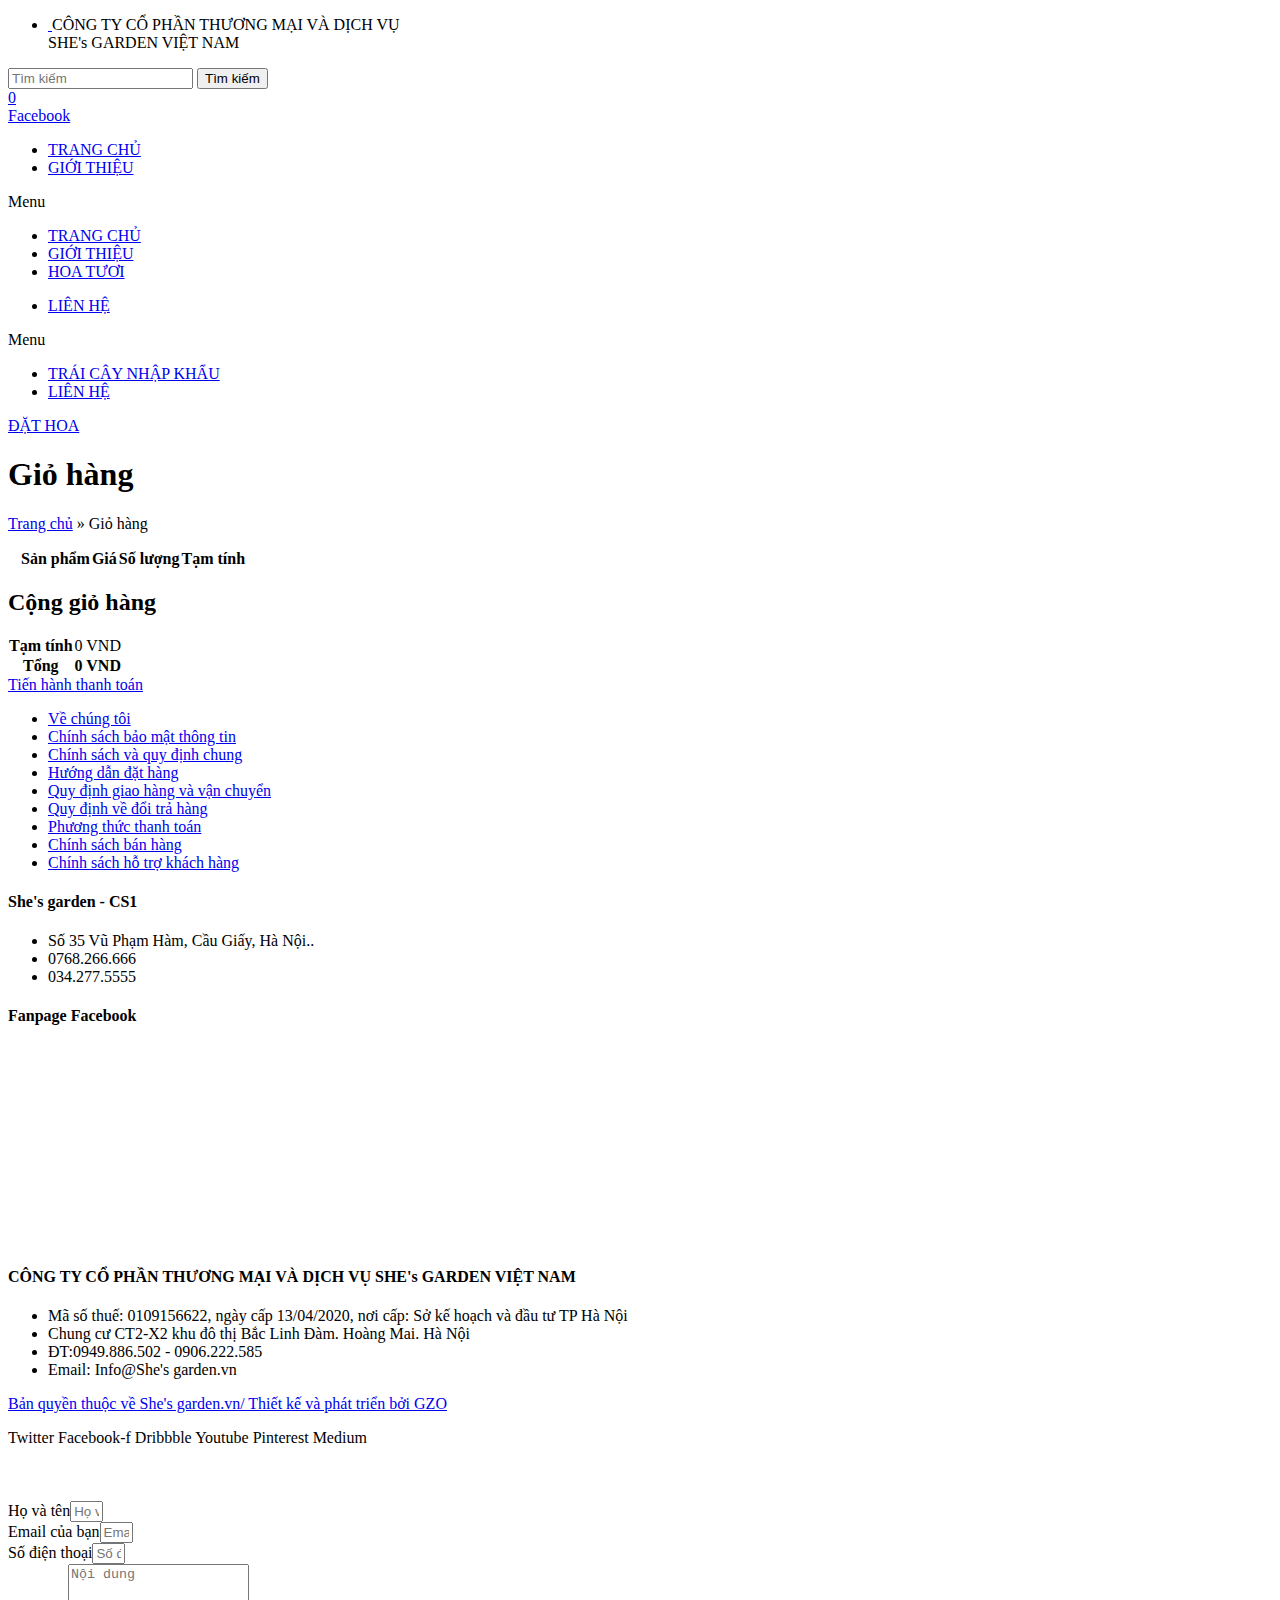
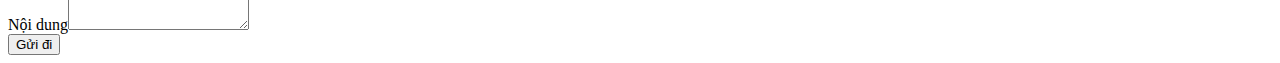
==== commit 4612b0b5: "cmmit" ====
--- a/gio-hang/index.html
+++ b/gio-hang/index.html
@@ -1146,14 +1146,14 @@
                                         </tr>
                                       </table>
 
-                                      <!-- <div class="wc-proceed-to-checkout">
+                                     <div class="wc-proceed-to-checkout">
                                         <a
                                           href="http://localhost:5500/thanh-toan/"
                                           class="checkout-button button alt wc-forward"
                                         >
                                           Tiến hành thanh toán</a
                                         >
-                                      </div> -->
+                                      </div> 
                                     </div>
                                   </div>
                                 </div>
@@ -1650,7 +1650,7 @@
         ></span>
       </a>
     </div>
-    <div class="hotline-phone-ring-wrap">
+    <!-- <div class="hotline-phone-ring-wrap">
       <div class="hotline-phone-ring">
         <div class="hotline-phone-ring-circle"></div>
         <div class="hotline-phone-ring-circle-fill"></div>
@@ -1676,7 +1676,7 @@
           <span class="text-hotline">0949.886.502</span>
         </a>
       </div>
-    </div>
+    </div> -->
     <div
       data-elementor-type="section"
       data-elementor-id="605"
